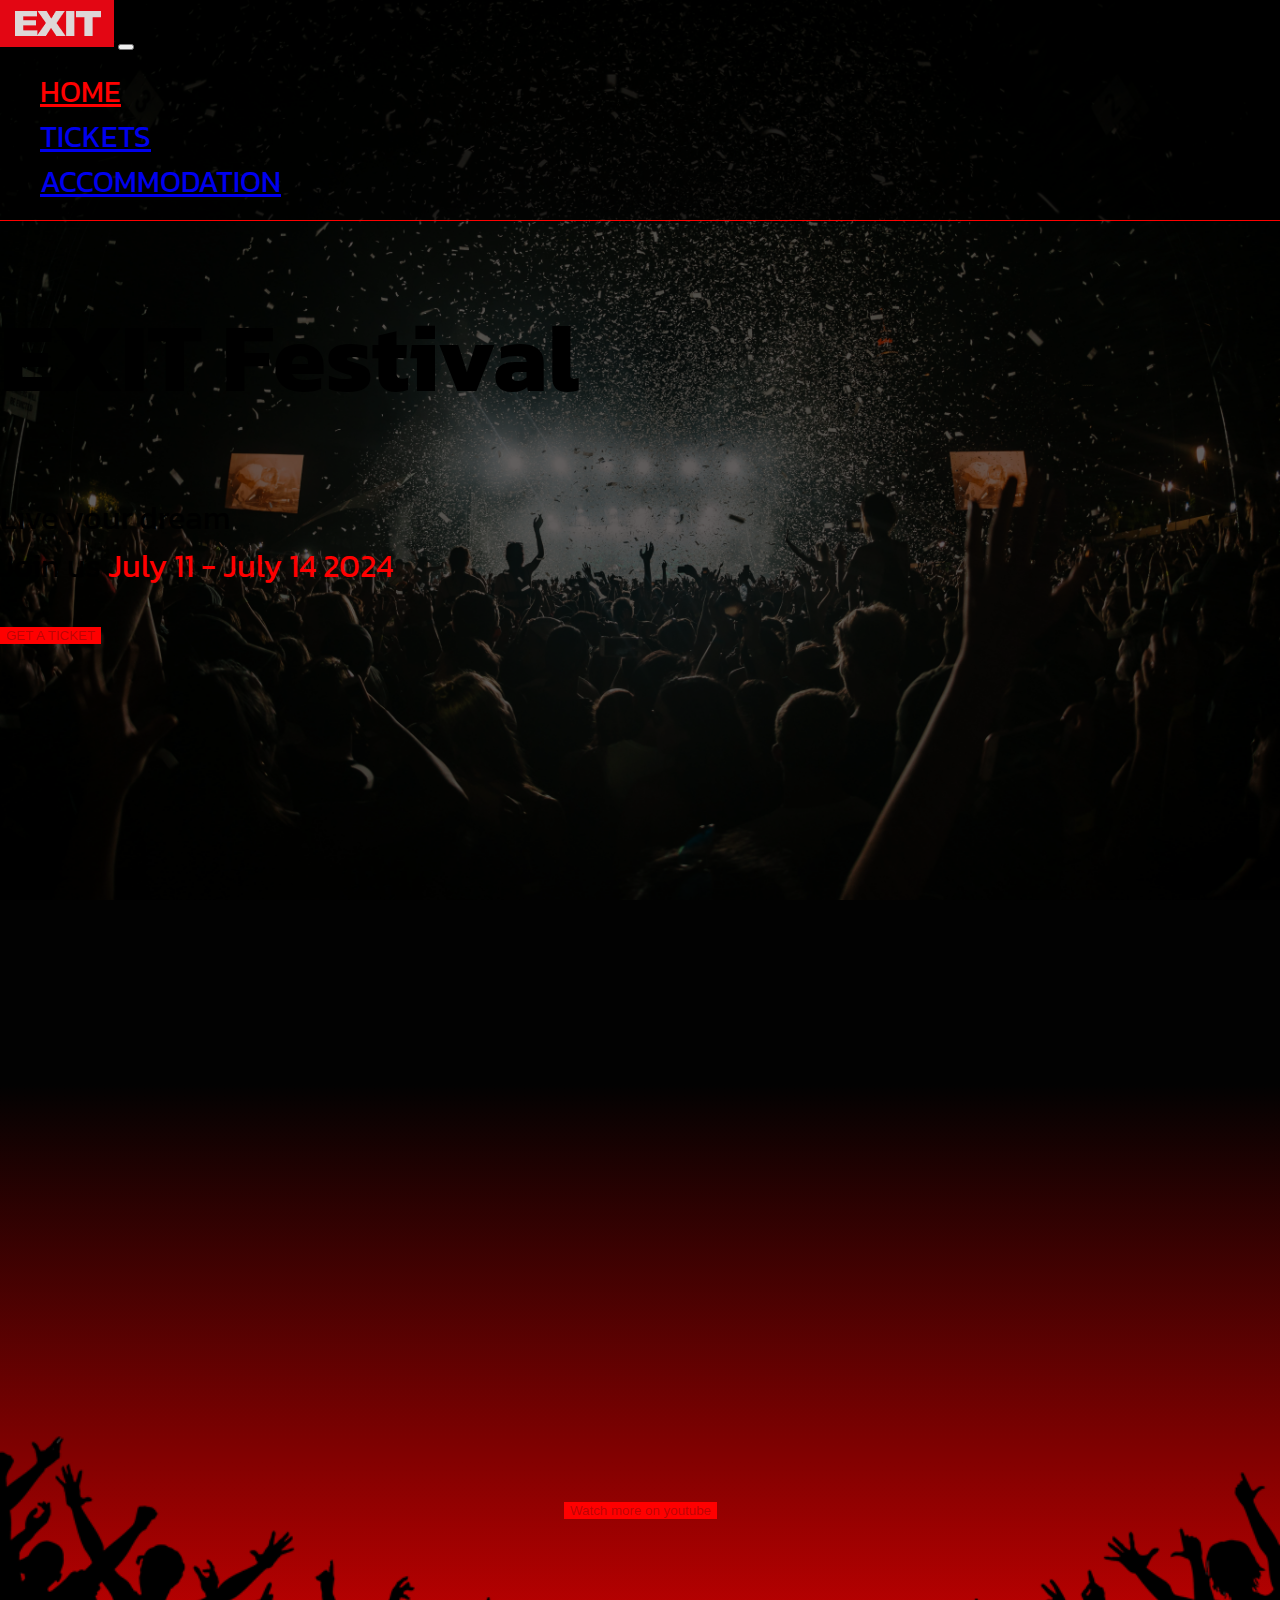
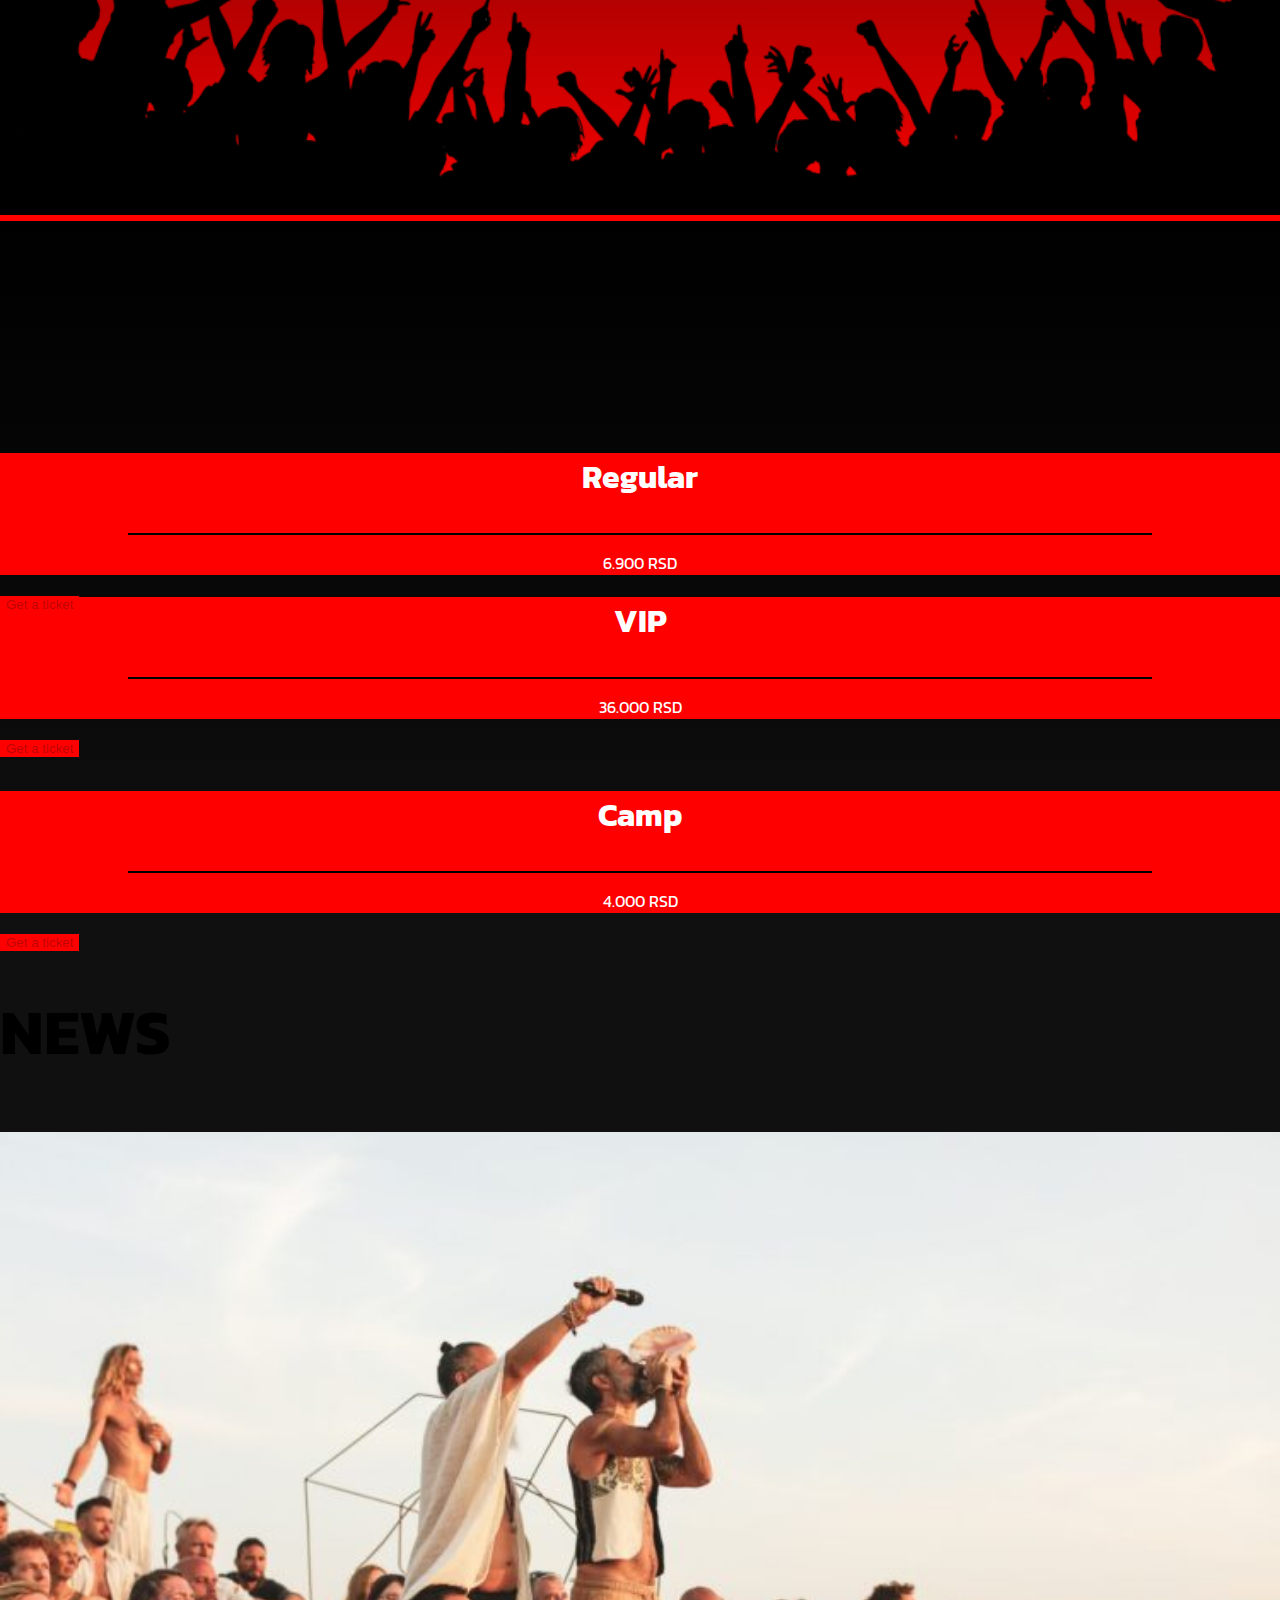
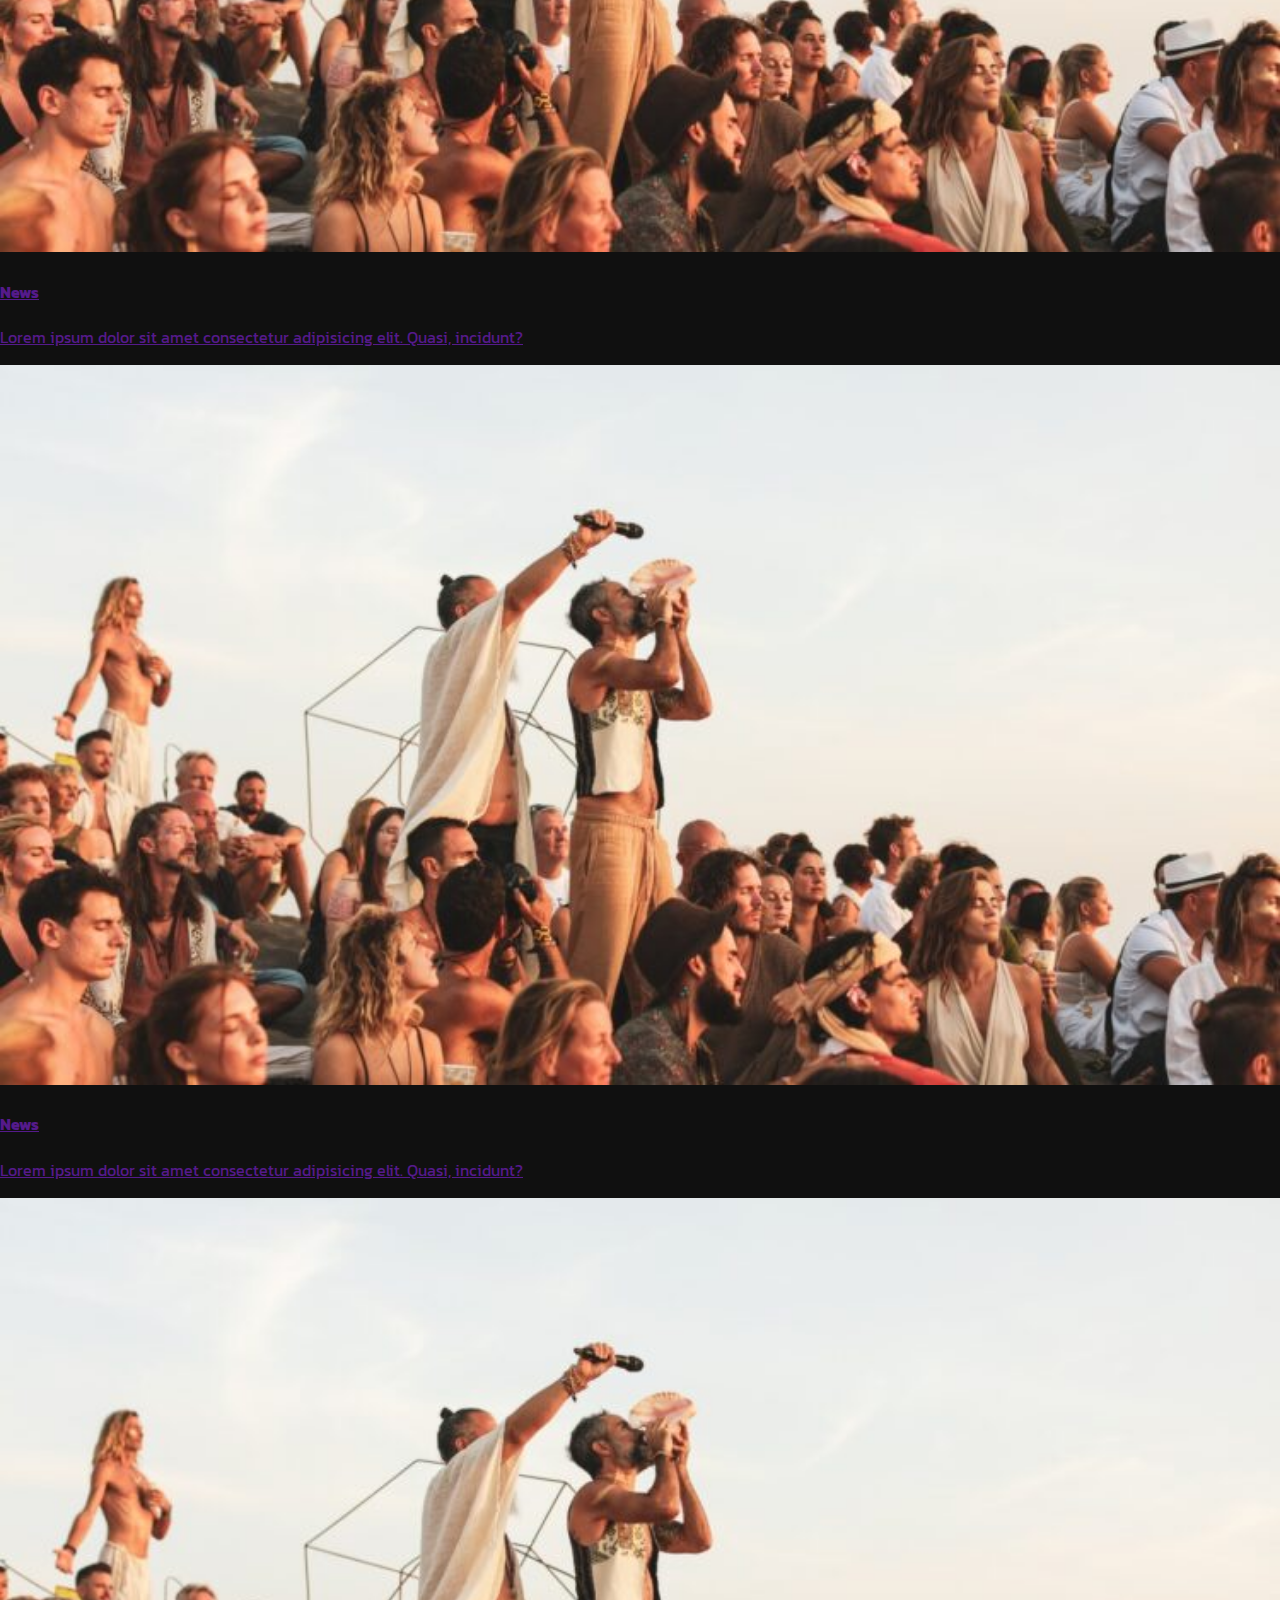
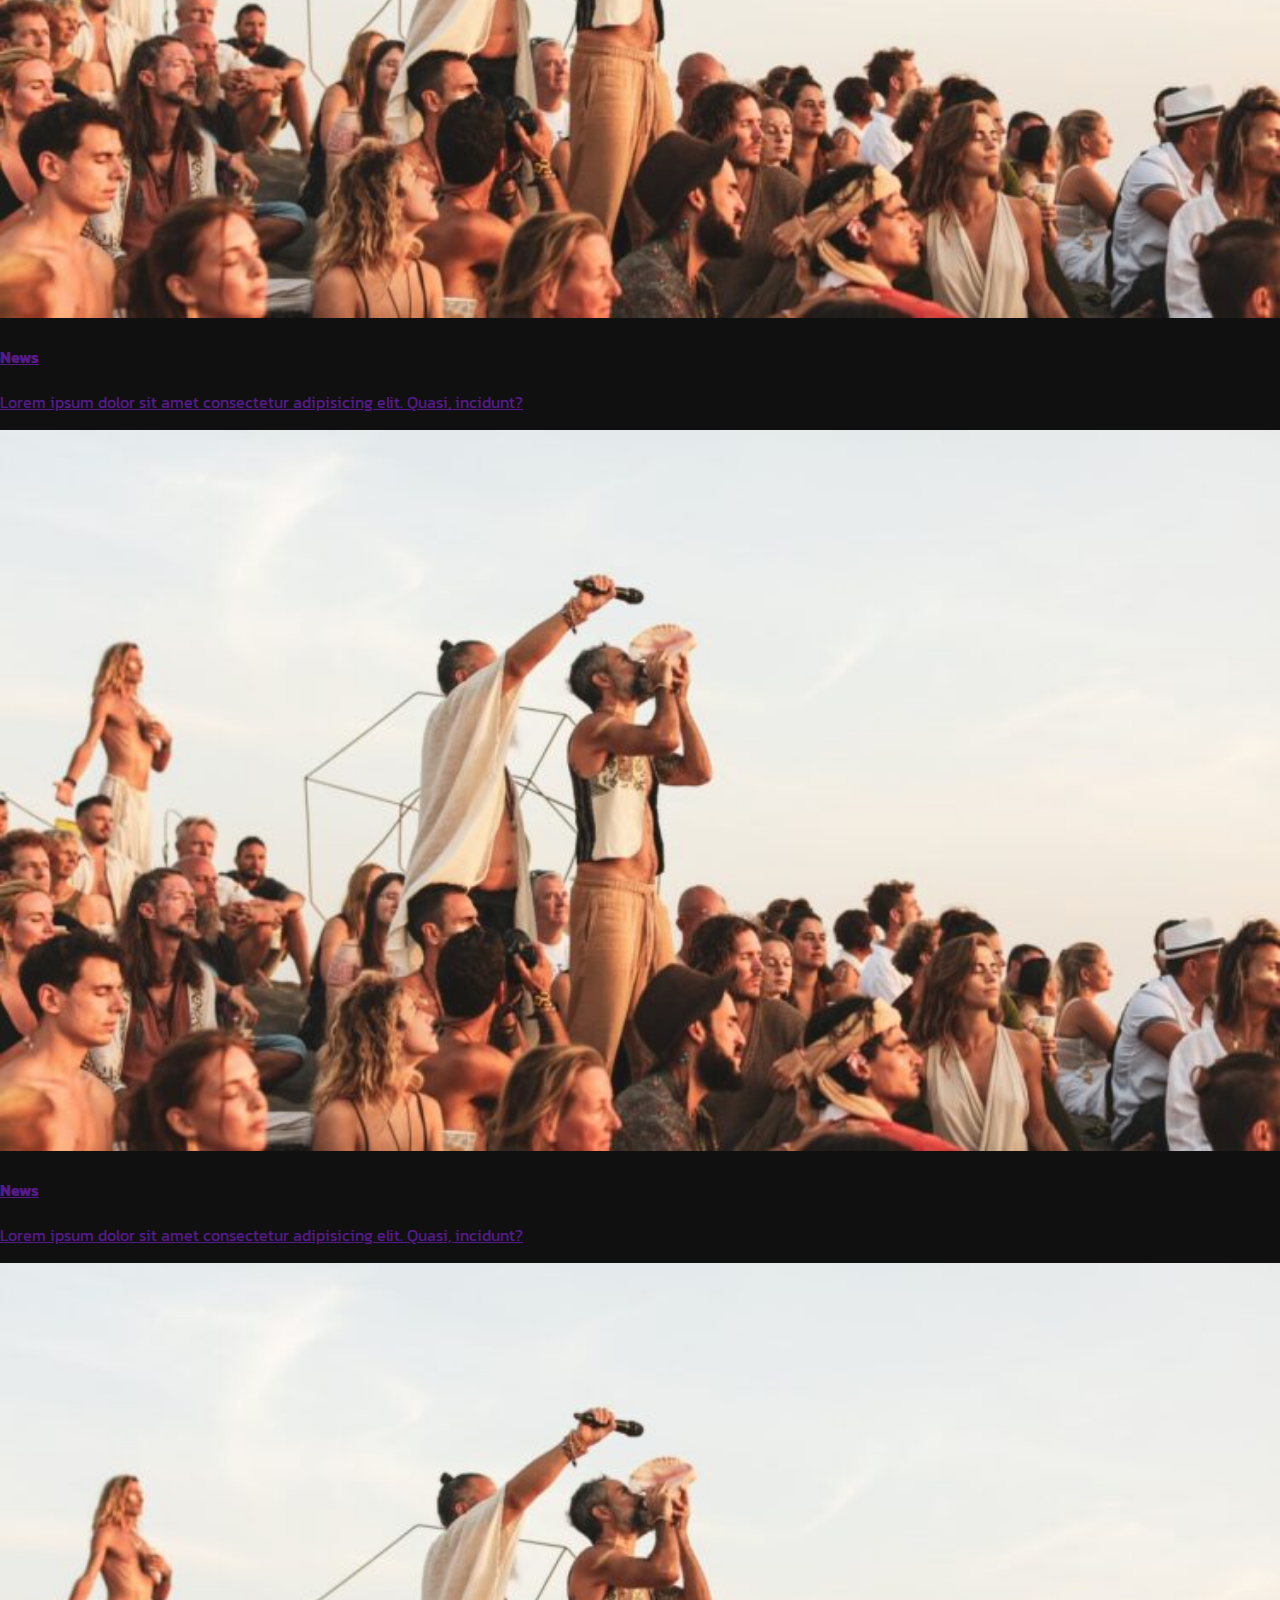
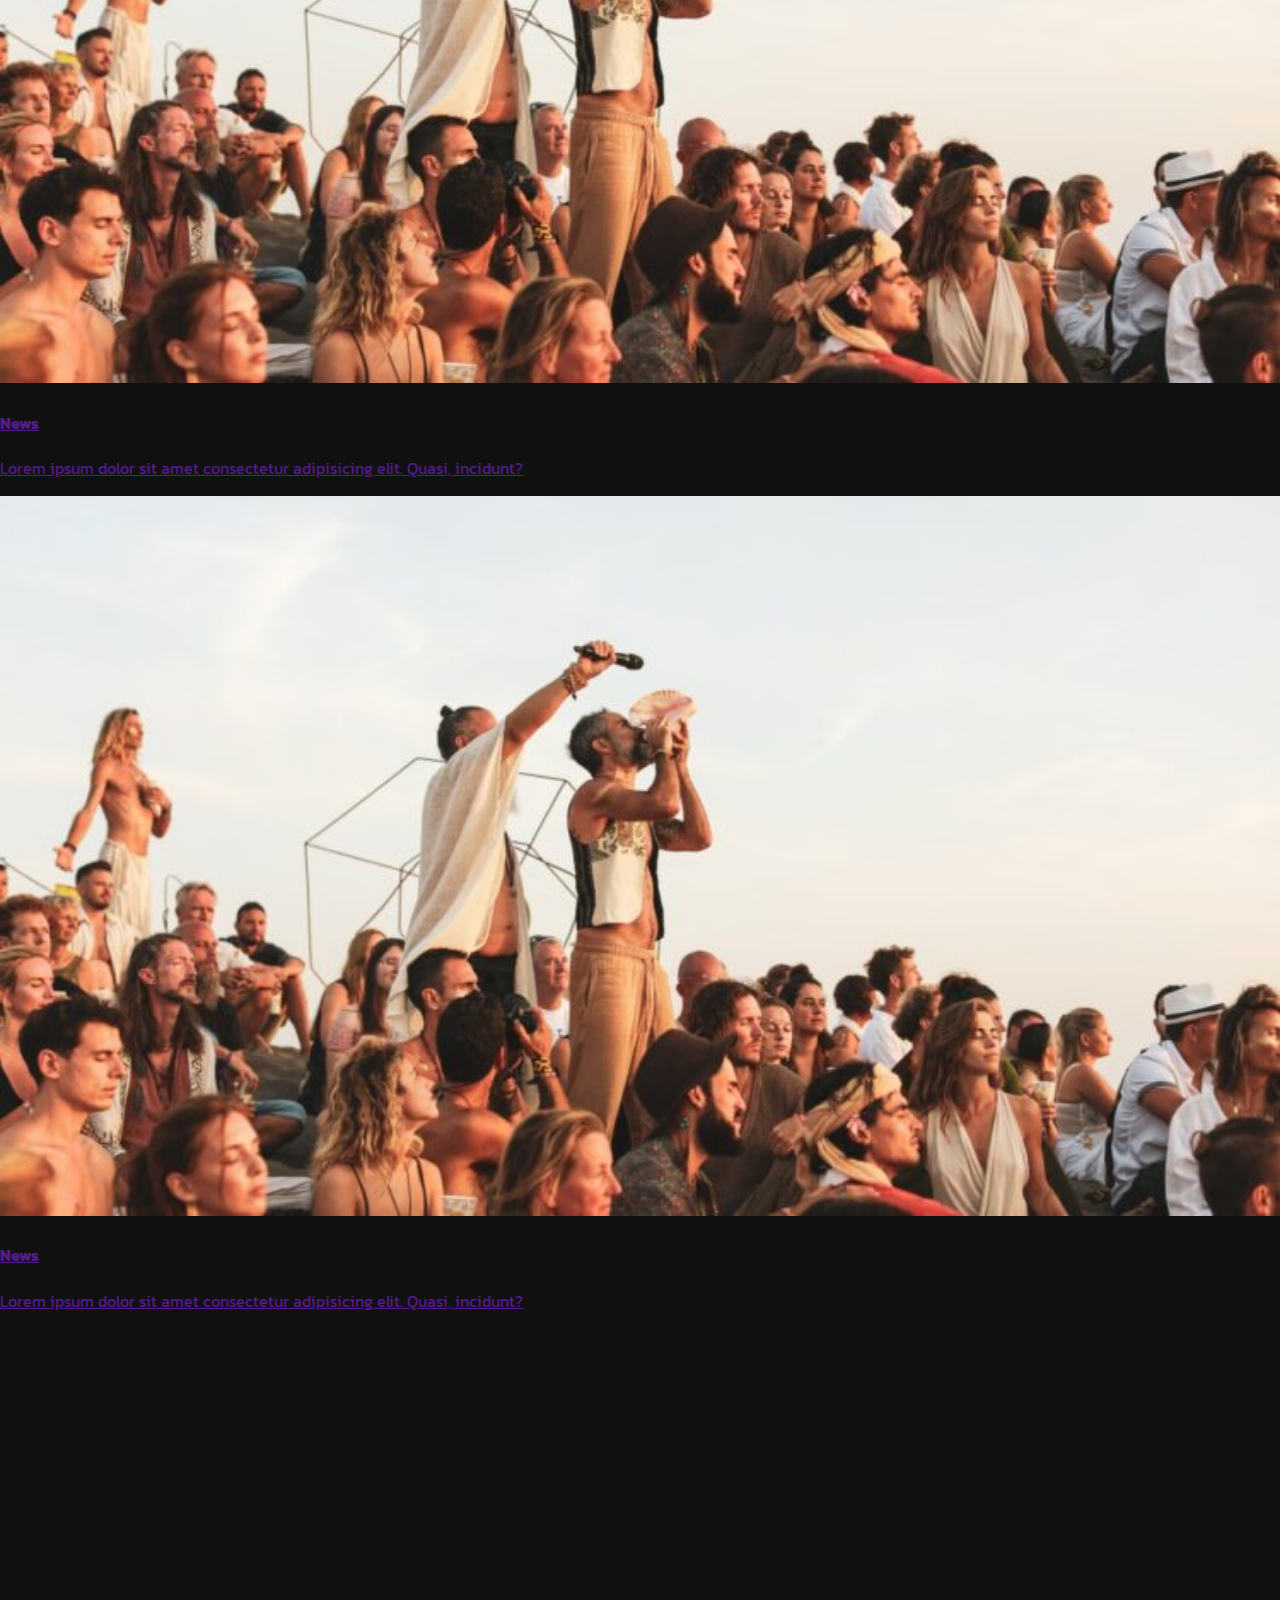
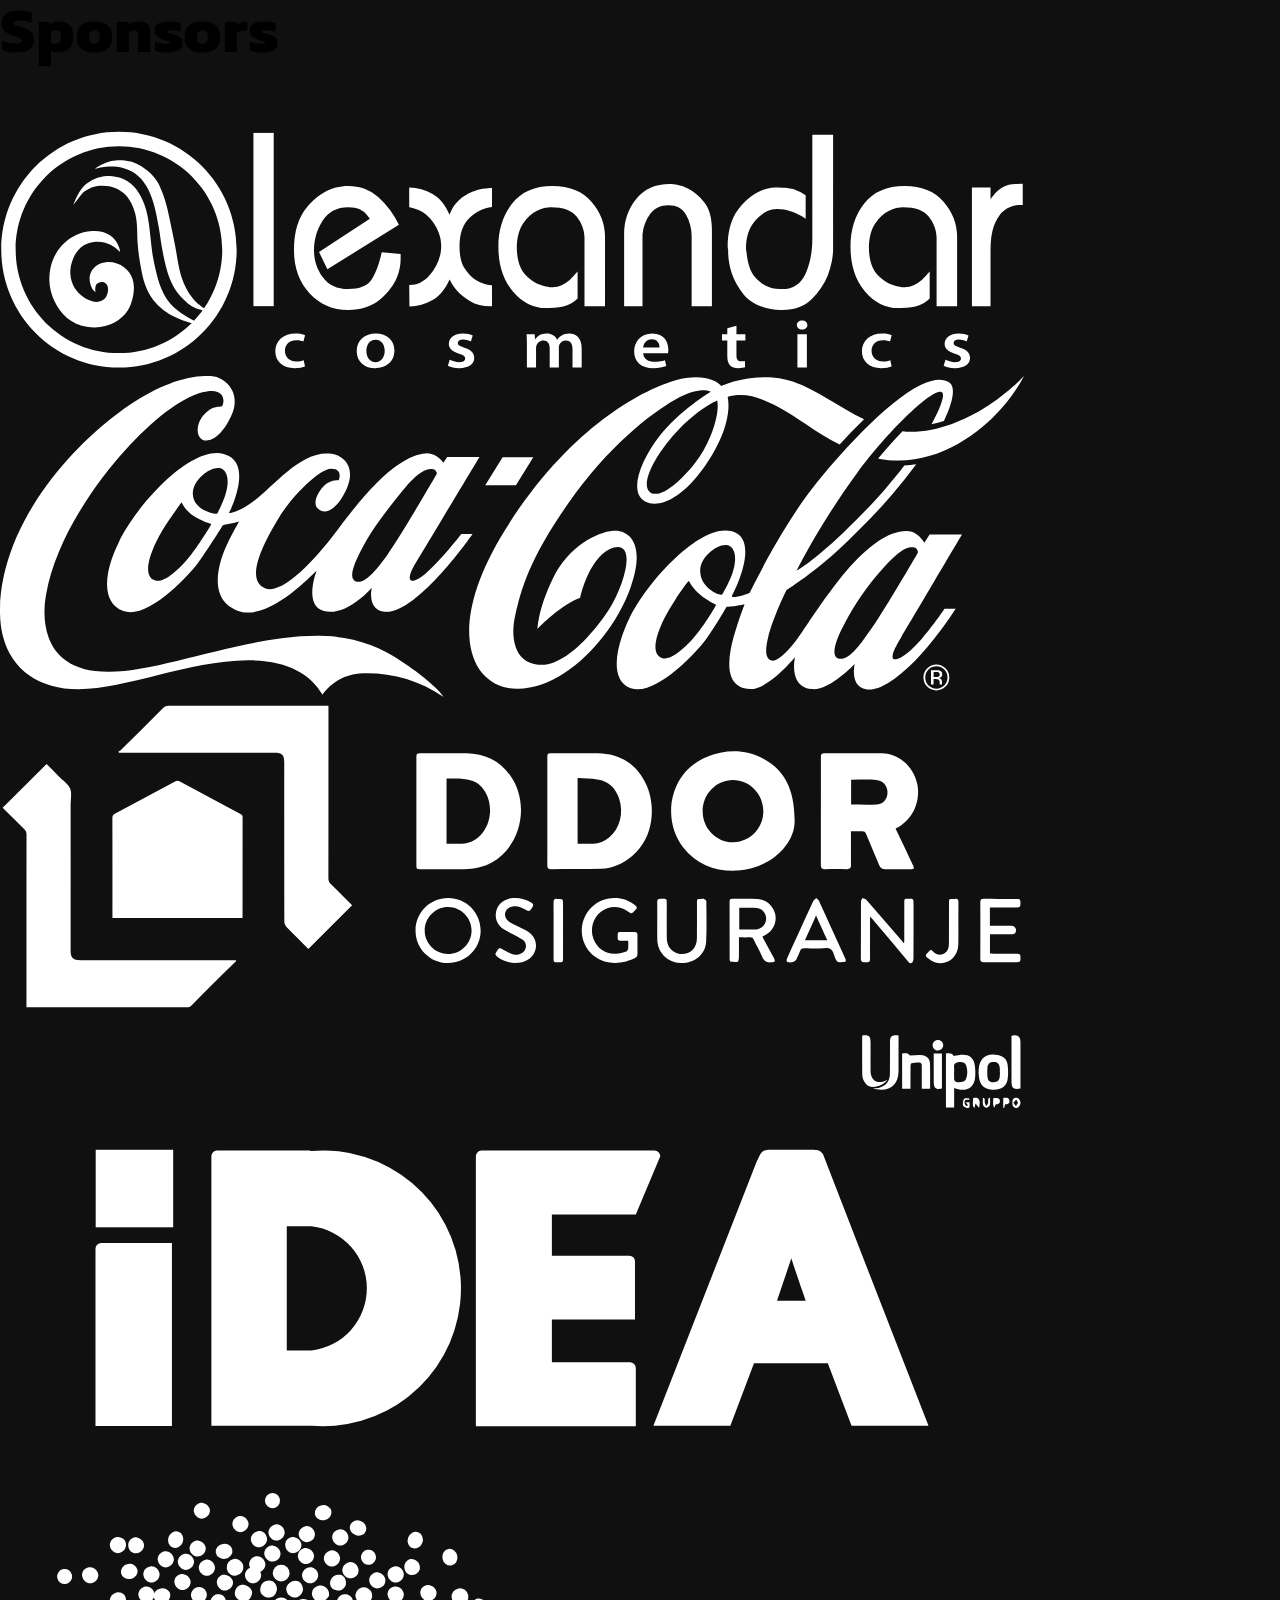
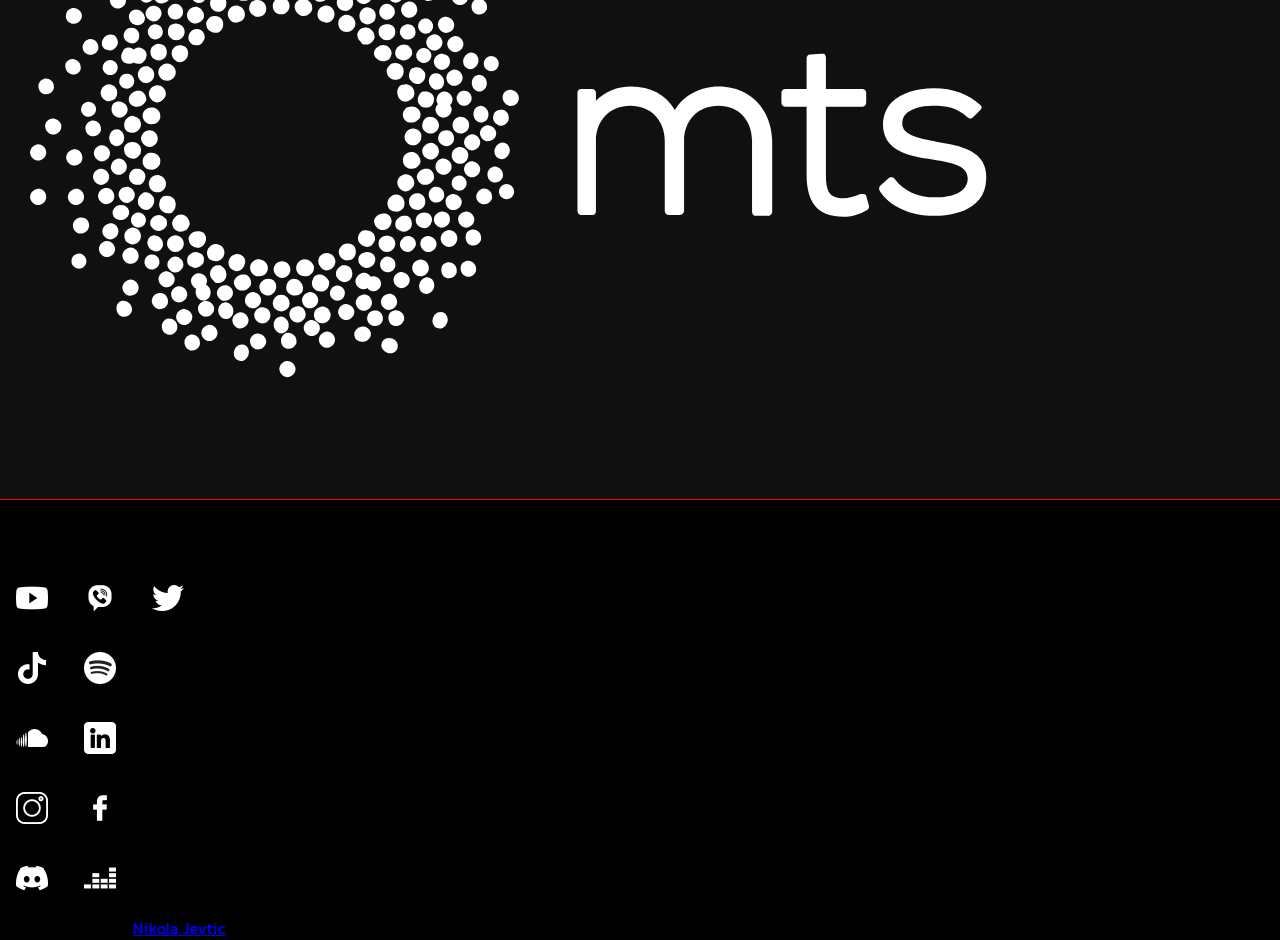
==== index.html @ d8da576d "First commit" ====
<!DOCTYPE html>
<html lang="en">
<head>
    <meta charset="UTF-8">  
    <meta name="viewport" content="width=device-width, initial-scale=1.0">
    <title>Exit Festival</title>
    <link rel="stylesheet" href="style.css">
    <link href="https://cdn.jsdelivr.net/npm/bootstrap@5.3.2/dist/css/bootstrap.min.css" rel="stylesheet" integrity="sha384-T3c6CoIi6uLrA9TneNEoa7RxnatzjcDSCmG1MXxSR1GAsXEV/Dwwykc2MPK8M2HN" crossorigin="anonymous">
    <link rel="stylesheet" href="style2.scss">
    <link rel="preconnect" href="https://fonts.googleapis.com">
    <link rel="preconnect" href="https://fonts.gstatic.com" crossorigin>
    <link href="https://fonts.googleapis.com/css2?family=Inter:wght@100;200;300;400;500;600;700;800;900&family=Kanit:wght@100;200;300;400;500;600;700;900&family=Noto+Sans:wght@400;600;700&family=Overpass:ital,wght@0,100;0,200;0,300;0,400;0,500;0,600;0,700;0,800;0,900;1,100;1,200;1,300;1,400;1,500;1,600;1,700;1,800;1,900&display=swap" rel="stylesheet">
</head>
<body>


    <section class="hero-section ">
        <div class="bg-image">
                <div class="overlay d-flex justify-content-center flex-column">

            
                <nav class="navbar fixed-top navbar-expand-lg margin-container nav-color">
                     <div class="container-fluid ms-lg-5 me-lg-5">
                        <a class="navbar-brand" href="#"><img src="images/exitlogo.png" alt="Logo"></a>
                        <button class="navbar-toggler" type="button" data-bs-toggle="collapse" data-bs-target="#navbarNav" aria-controls="navbarNav" aria-expanded="false" aria-label="Toggle navigation">
                            <span class="navbar-toggler-icon navbar-dark"></span>
                        </button>
                        <div class="collapse navbar-collapse" id="navbarNav">
                            <ul class="navbar-nav ms-auto">
                                <li class="nav-item me-lg-3">
                                    <a class="nav-link active" aria-current="page" href="#">HOME</a>
                                </li>
                                <li class="nav-item ms-lg-3 me-lg-3">
                                    <a class="nav-link text-white " href="#">TICKETS</a>
                                </li>
                                <li class="nav-item ms-lg-3">
                                    <a class="nav-link text-white" href="#">ACCOMMODATION</a>
                                </li>
                            </ul>
                        </div>
                    </div>
                </nav>

                
                <h1 class="h1 text-white text-center">EXIT Festival</h1>
                <p class="text-white text-center p">Live your dream <br> Join us <span class="text-red">July 11 - July 14 2024</span></p>
                <div class="d-flex justify-content-center">
                    <button type="button" class="btn btn-primary col-10 col-sm-10 col-md-6 col-lg-4" disabled>GET A TICKET</button>
                </div>

            </div>
        </div>

    </section>

    <section class="yt-section justify-content-center align-items-center d-flex">

        <div class="public-bg">
            <img class="crowd" src="/images/pngegg.png" alt="">
        </div>
        <div class="yt-wrapper justify-content-center align-items-center d-flex flex-column">
            <iframe width="560" height="315" src="https://www.youtube.com/embed/i0FuvHoTkwU?si=Dt1spLWrAG9P28J5" title="YouTube video player" frameborder="0" allow="accelerometer; autoplay; clipboard-write; encrypted-media; gyroscope; picture-in-picture; web-share" allowfullscreen></iframe>
            <button type="button" class="btn btn-primary mt-3 col-10 col-sm-10 col-md-6 col-lg-5" disabled>Watch more on youtube</button>
        </div>

    </section>


    <section class="ticket-section ">
       
        <div class="card-wrapper d-flex ms-lg-5 me-lg-5">
    
            <div class="card-btn container-fluid">
                <div class="cardd pb-3 pt-3 col-lg-12">
                    <h3 class="h3">Regular</h3>
                    <hr class="horizontal">
                    <p>6.900 RSD</p>
                </div>
                <button type="button" class="btn btn-primary mt-3 col-10 col-sm-10 col-md-12 col-lg-12" disabled>Get a ticket</button>
        
            </div>

            <div class="card-btn card-up container-fluid">
                <div class="cardd pb-3 pt-3 col-lg-12">
                    <h3 class="h3">VIP</h3>
                    <hr class="horizontal">
                    <p>36.000 RSD</p>
                </div>
                <button type="button" class="btn btn-primary mt-3 col-10 col-sm-10 col-md-12 col-lg-12" disabled>Get a ticket</button>
        
            </div>

            <div class="card-btn container-fluid">
                <div class="cardd pb-3 pt-3 col-lg-12">
                    <h3 class="h3">Camp</h3>
                    <hr class="horizontal">
                    <p>4.000 RSD</p>
                </div>
                <button type="button" class="btn btn-primary mt-3 col-10 col-sm-10 col-md-12 col-lg-12" disabled>Get a ticket</button>
        
            </div>
        </div>

    </section>

    <section class="news-section container-fluid">
        <h2 class="h2 text-white text-center">NEWS</h2>
        <div class="container text-start">
            <div class="row">
              <div class="col">
                <a href="">
                <img class="news-img" src="/images/Ada-Divine-Awakening-2023-2-1-750x422.jpg" alt="">
                <h4>News</h4>
                <p>Lorem ipsum dolor sit amet consectetur adipisicing elit. Quasi, incidunt?</p>
                </a>
            </div>
              <div class="col">
                <a href="">
                <img class="news-img" src="/images/Ada-Divine-Awakening-2023-2-1-750x422.jpg" alt="">
                <h4>News</h4>
                <p>Lorem ipsum dolor sit amet consectetur adipisicing elit. Quasi, incidunt?</p>
                
                </a>
            </div>
              <div class="col">
                <a href="">
                <img class="news-img" src="/images/Ada-Divine-Awakening-2023-2-1-750x422.jpg" alt="">
                <h4>News</h4>
                <p>Lorem ipsum dolor sit amet consectetur adipisicing elit. Quasi, incidunt?</p>
                
                </a>
            </div>
            </div>
          </div>

          <div class="container text-start">
            <div class="row">
              <div class="col">
                <a href="">
                <img class="news-img" src="/images/Ada-Divine-Awakening-2023-2-1-750x422.jpg" alt="">
                <h4>News</h4>
                <p>Lorem ipsum dolor sit amet consectetur adipisicing elit. Quasi, incidunt?</p>
                
                </a>
            </div>
              <div class="col">
                <a href="">
                <img class="news-img" src="/images/Ada-Divine-Awakening-2023-2-1-750x422.jpg" alt="">
                <h4>News</h4>
                <p>Lorem ipsum dolor sit amet consectetur adipisicing elit. Quasi, incidunt?</p>
                
                </a>
            </div>
              <div class="col ">
                <a href="">
                <img class="news-img" src="/images/Ada-Divine-Awakening-2023-2-1-750x422.jpg" alt="">
                <h4>News</h4>
                <p>Lorem ipsum dolor sit amet consectetur adipisicing elit. Quasi, incidunt?</p>
                
                </a>
            </div>
            </div>
          </div>






    </section>

    <section class="sponsor-section">
        <h2 class="h2 text-white text-center mb-5">Sponsors</h2>
        <div class="container text-center pt-5">
            <div class="row">
              <div class="col">
                <img class="sponsor-img" src="/images/Alexandar-cosmetics-Logo.svg" alt="">
              </div>
              <div class="col">
                <img class="sponsor-img" src="/images/Coca-Cola-logo.svg" alt="">
              </div>
            </div>
            <div class="row">
              <div class="col">
                <img class="sponsor-img" src="/images/DDOR-Logo-landscape-2-black.svg" alt="">
              </div>
              <div class="col">
                <img class="sponsor-img" src="/images/idea-logo-2020-new-padding-01.svg" alt="">
              </div>
              <div class="col">
                <img class="sponsor-img" src="/images/mts.svg" alt="">
              </div>
            </div>
          </div>



    </section>

    <footer class="footer text-center text-lg-start">
      
        <div class="container text-center pt-5">
          <h4 class="text-white">Socials:</h4>
            <div class="row">
              <div class="col">
                <a href=""><img class="social" src="images/Icons/youtube.png" alt=""></a>
                <a href=""><img class="social" src="images/Icons/viber.png" alt=""></a>
                <a href=""><img class="social" src="images/Icons/twitter.png" alt=""></a>
              </div>
              <div class="col">
                <a href=""><img class="social" src="images/Icons/tik-tok.png" alt=""></a>
                <a href=""><img class="social" src="images/Icons/spotify.png" alt=""></a>
              </div>
              <div class="col">
                <a href=""><img class="social" src="images/Icons/soundcloud-logotype.png" alt=""></a>
                <a href=""><img class="social" src="images/Icons/linkedin.png" alt=""></a>
              </div>
              <div class="col">
                <a href=""><img class="social" src="images/Icons/instagram.png" alt=""></a>
                <a href=""><img class="social" src="images/Icons/facebook.png" alt=""></a>
              </div>
              <div class="col">
                <a href=""><img class="social" src="images/Icons/discord.png" alt=""></a>
                <a href=""><img class="social" src="images/Icons/deezer.png" alt=""></a>
              </div>
            </div>
          </div>
      <div class="text-center p-3" style="background-color: rgba(0, 0, 0, 0.05);">
        © 2023 Copyright:
        <a class="text-body" href="google.com">Nikola Jevtic</a>
      </div>
      <!-- Copyright -->
    </footer>

<script src="https://cdn.jsdelivr.net/npm/bootstrap@5.3.2/dist/js/bootstrap.bundle.min.js" integrity="sha384-C6RzsynM9kWDrMNeT87bh95OGNyZPhcTNXj1NW7RuBCsyN/o0jlpcV8Qyq46cDfL" crossorigin="anonymous"></script>
</body>
</html>
---- style.css ----
body, html{

    margin: 0;
    padding: 0;
    background-color: #101010 !important;
    font-family: 'Kanit', sans-serif !important;
}


/*Hero*/

.hero-section{
    position: relative;
    height: 100vh;
    overflow: hidden;
}

.bg-image{
    height: 100vh;
    position: relative;
    background-image: url('images/danny-howe-bn-D2bCvpik-unsplash.jpg');
    background-repeat: no-repeat;
    background-size: cover;
    background-position: center;
    
}

.overlay{
    width: 100%;
    height: 100%;
    position: absolute;
    top: 0;
    left: 0;
    background-color: rgba(0, 0, 0, 0.6);
}

.nav-color{
    background-color: rgba(0, 0, 0, 0.6);
}

.navbar{
    border-bottom: 1px solid red;
}

.nav-link{
    font-size: 30px !important;
}

.nav-link:hover{
    color: red !important;
    transition: 0.3s;
}

.active{
    color: red !important;
}

.text-red{
    color: red;
}

.h1{
    font-size: 6rem !important;
}

.h2{
    font-size: 4rem !important;
}

.h3{
    font-size: 2rem;
 
}

.p{
    font-size: 2rem !important;
}

.btn-primary{
    background-color: red !important;
}

.btn{
    border: none !important;
}

/*SS*/

.yt-section{
    position: relative;
    height: auto;
    background-image: linear-gradient(180deg, #020202 20%, red);
    padding: 300px 0;
}

.public-bg{
    z-index: 2;
    height: auto;
    position: absolute;
    bottom: 0;
    width: 100%;
}

.crowd{
    width: 100%;
}

.yt-wrapper{
    position: relative;
    display: block;
}

/*TS*/

.ticket-section{
    background-image: linear-gradient(180deg, black, #101010);
    height: 500px;
    padding: 200px 0 10px 0;
}

.cardd{
    background-color: red;
    color: white;
    text-align: center;
}

.horizontal{
    border: 1px solid black;
    margin: 10px 10%;
}

.card-up{
    margin-top: -50px;
}

/*FS*/

.news-section{
    height: auto;
    padding-bottom: 100px;
}

.news-img{
    width: 100%;
}


/*FifthS*/

.sponsor-img{
    width: 80%;
}

.sponsor-section{
    padding: 100px 0;
}

.footer{
    background-color: black;
    border-top: 1px solid red;
}

.social{
    width: 32px;
    margin: 16px;
}
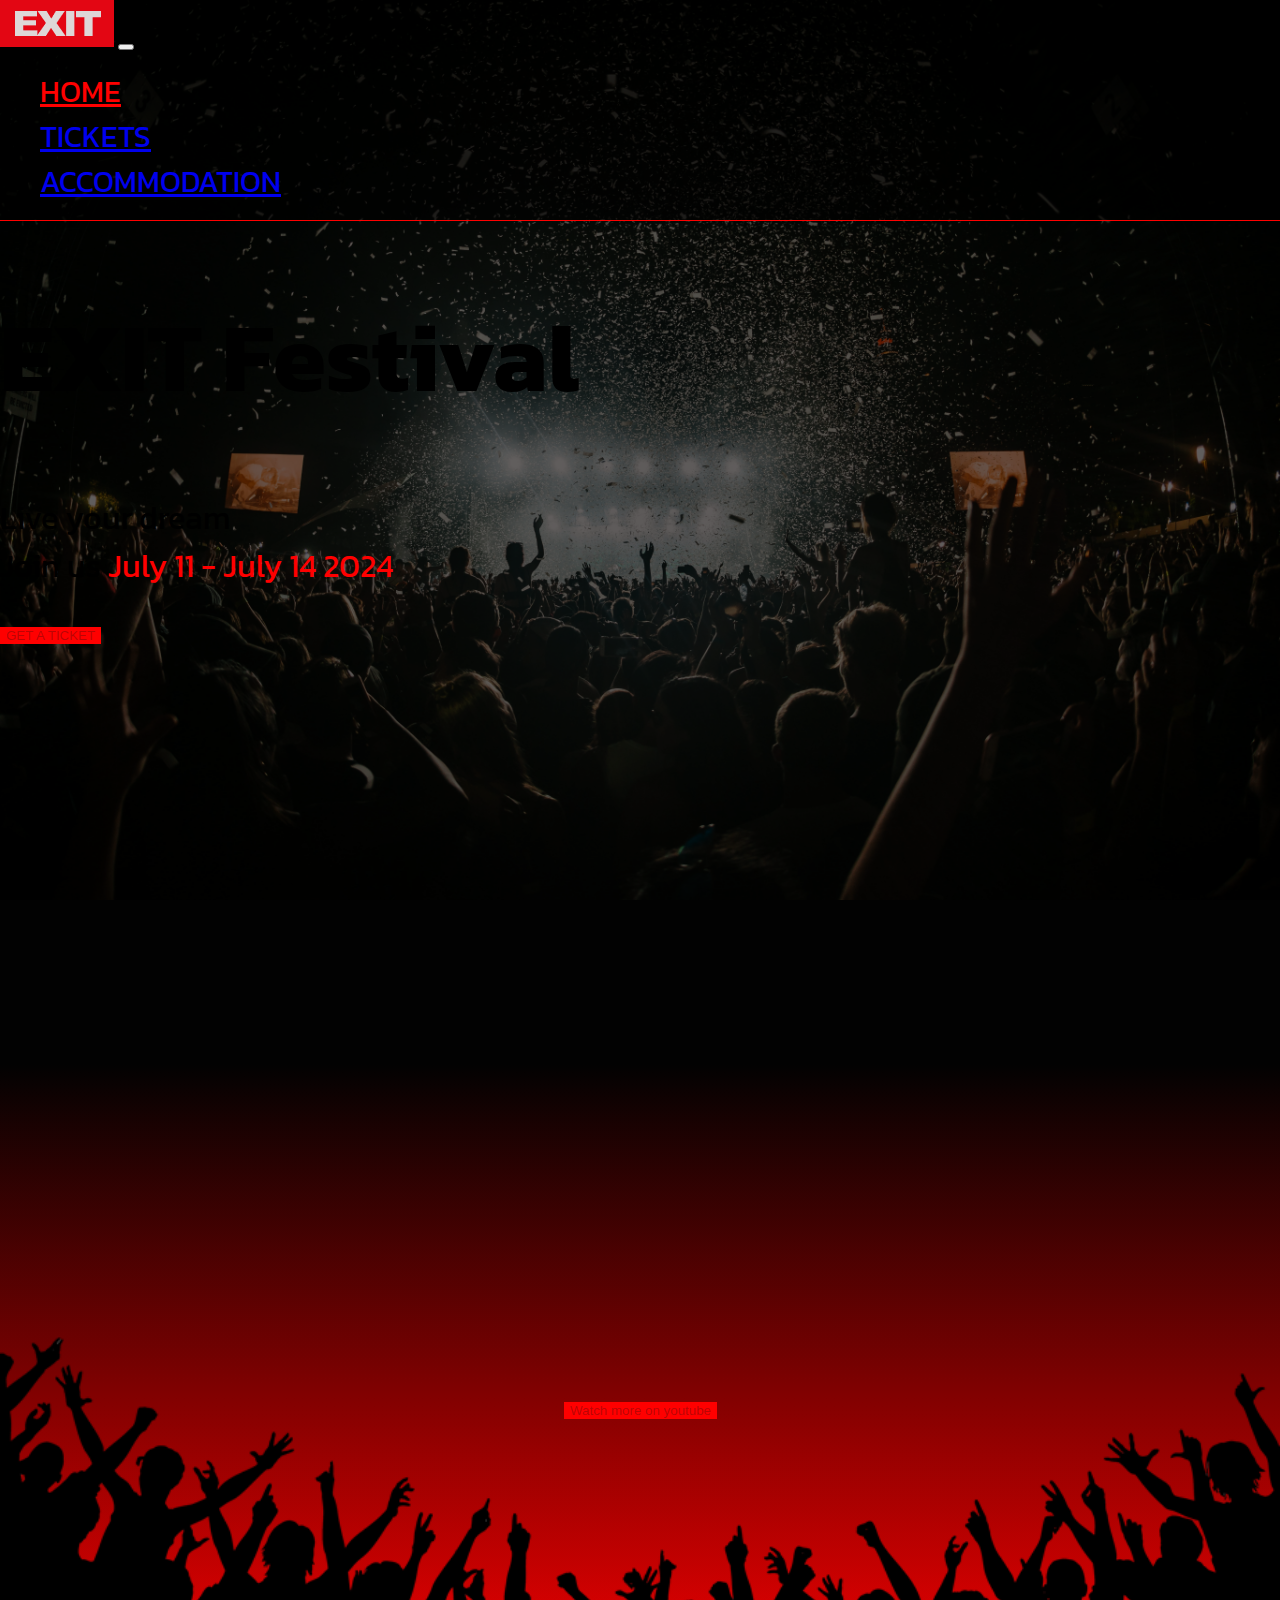
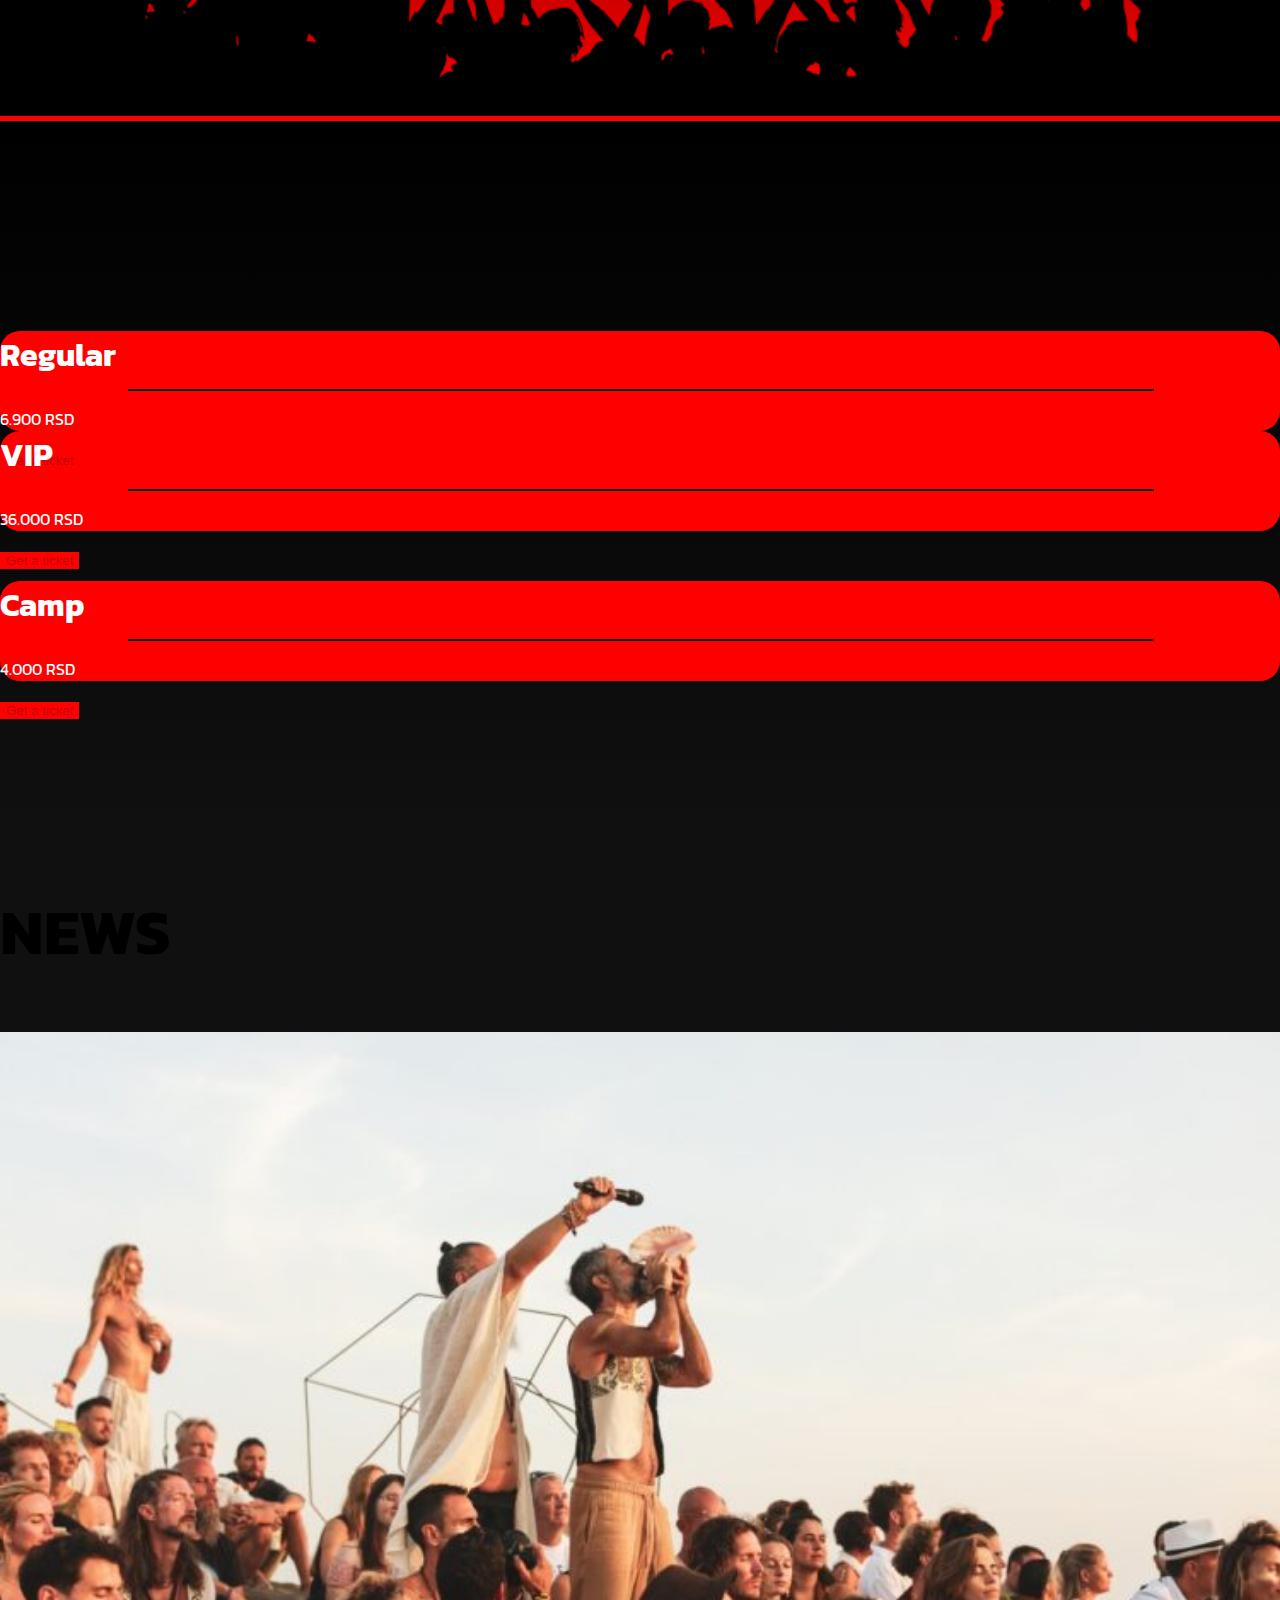
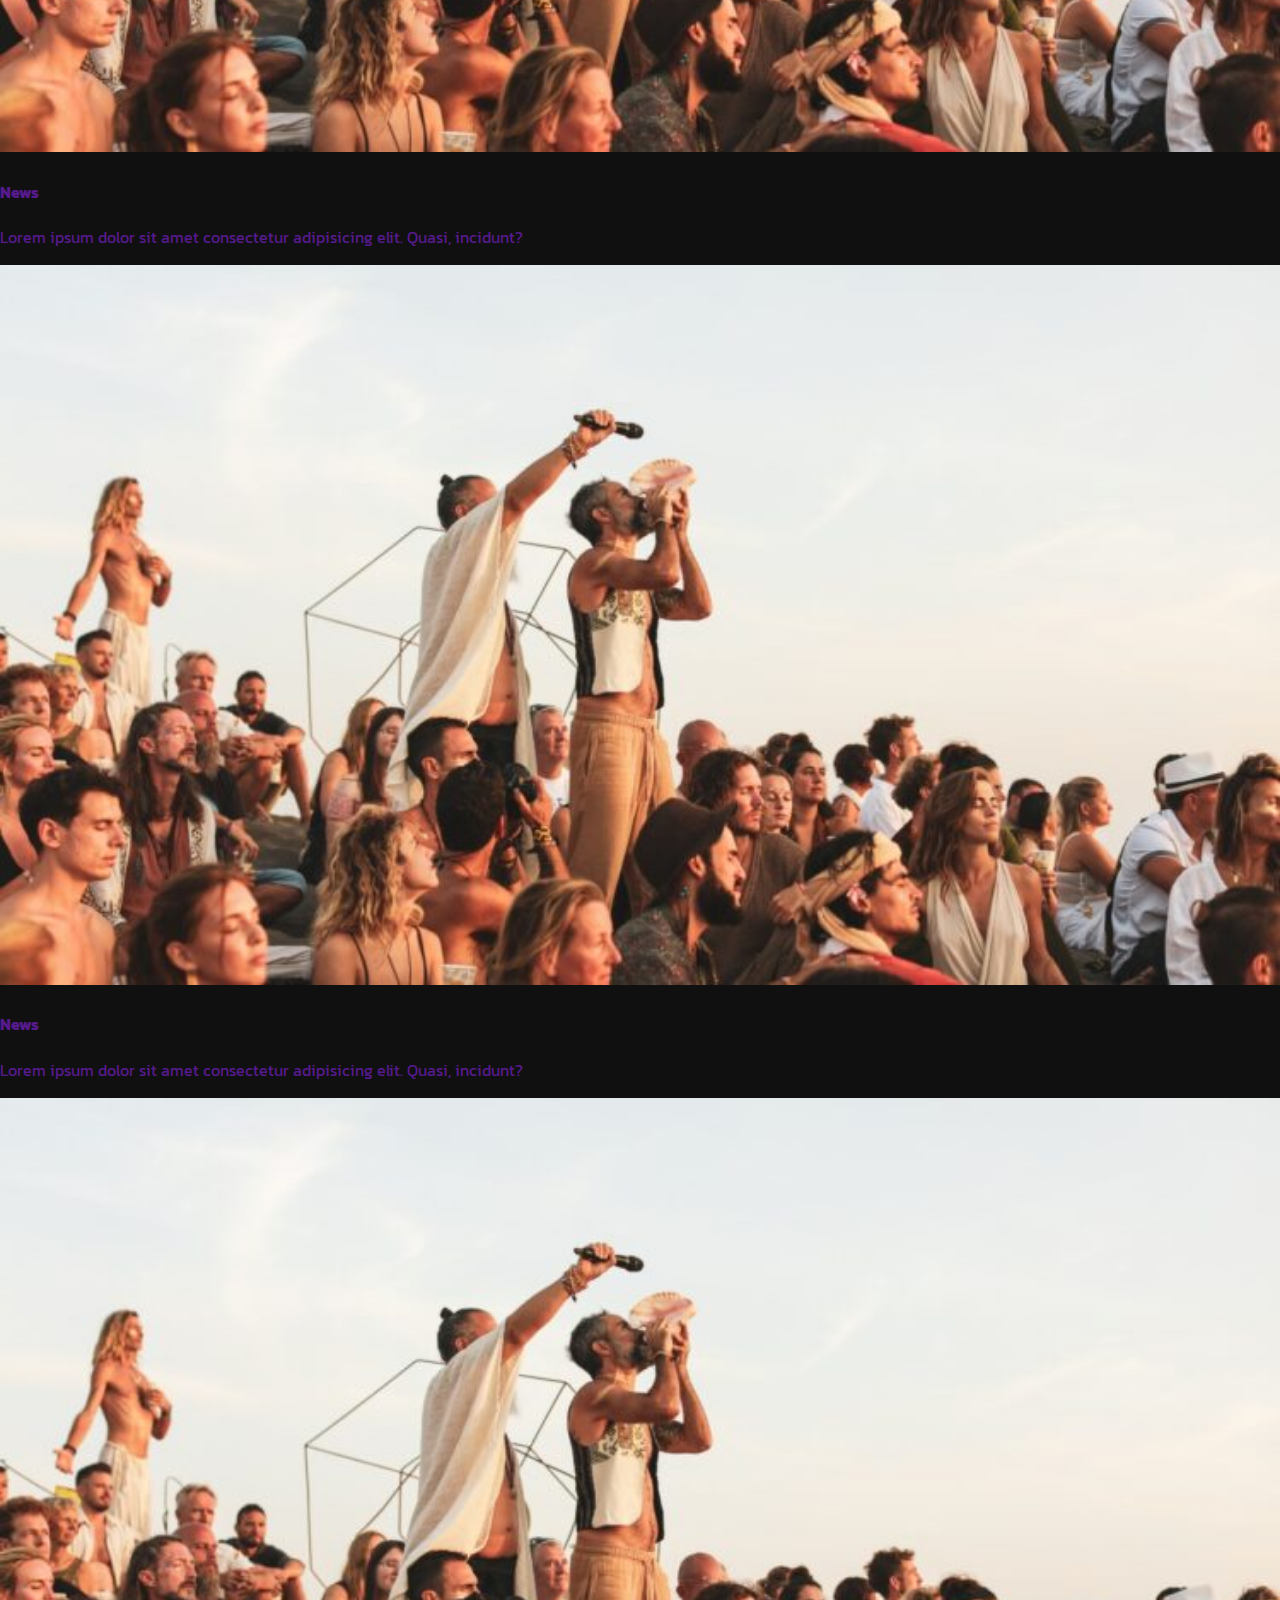
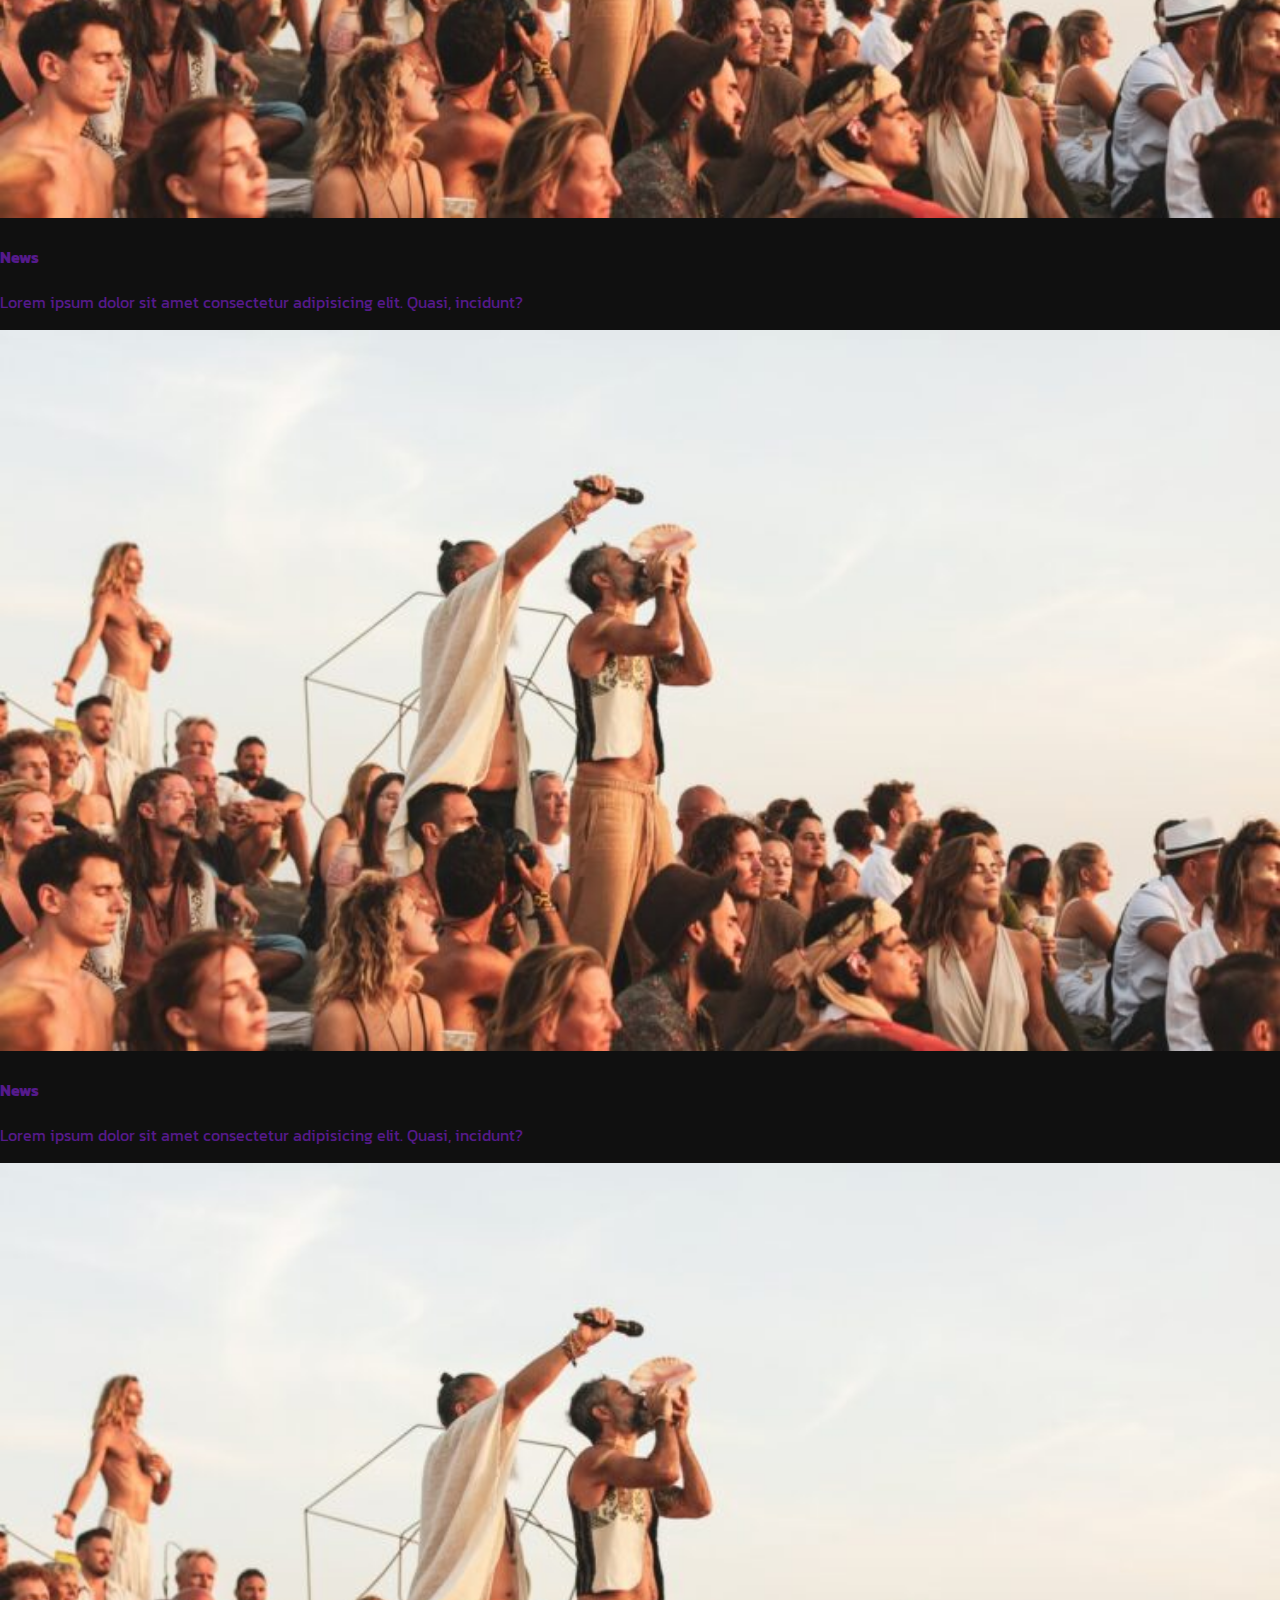
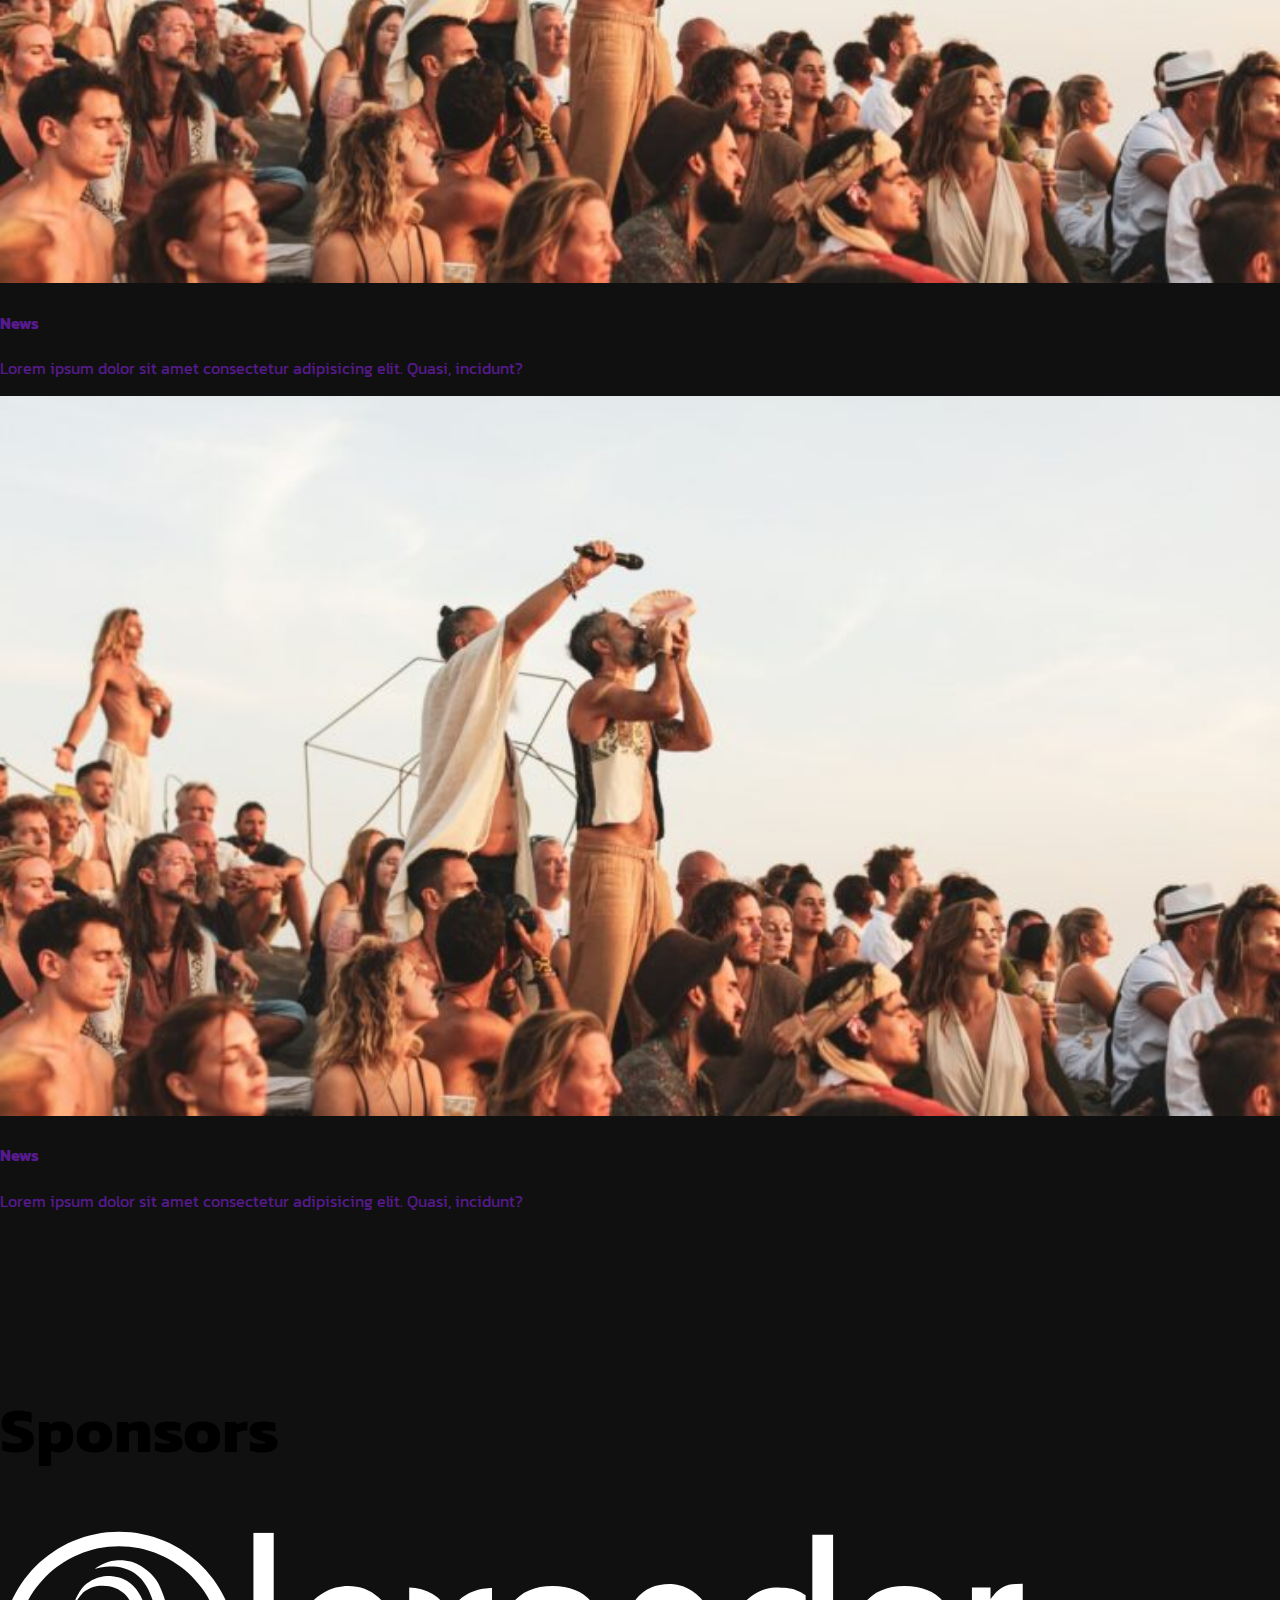
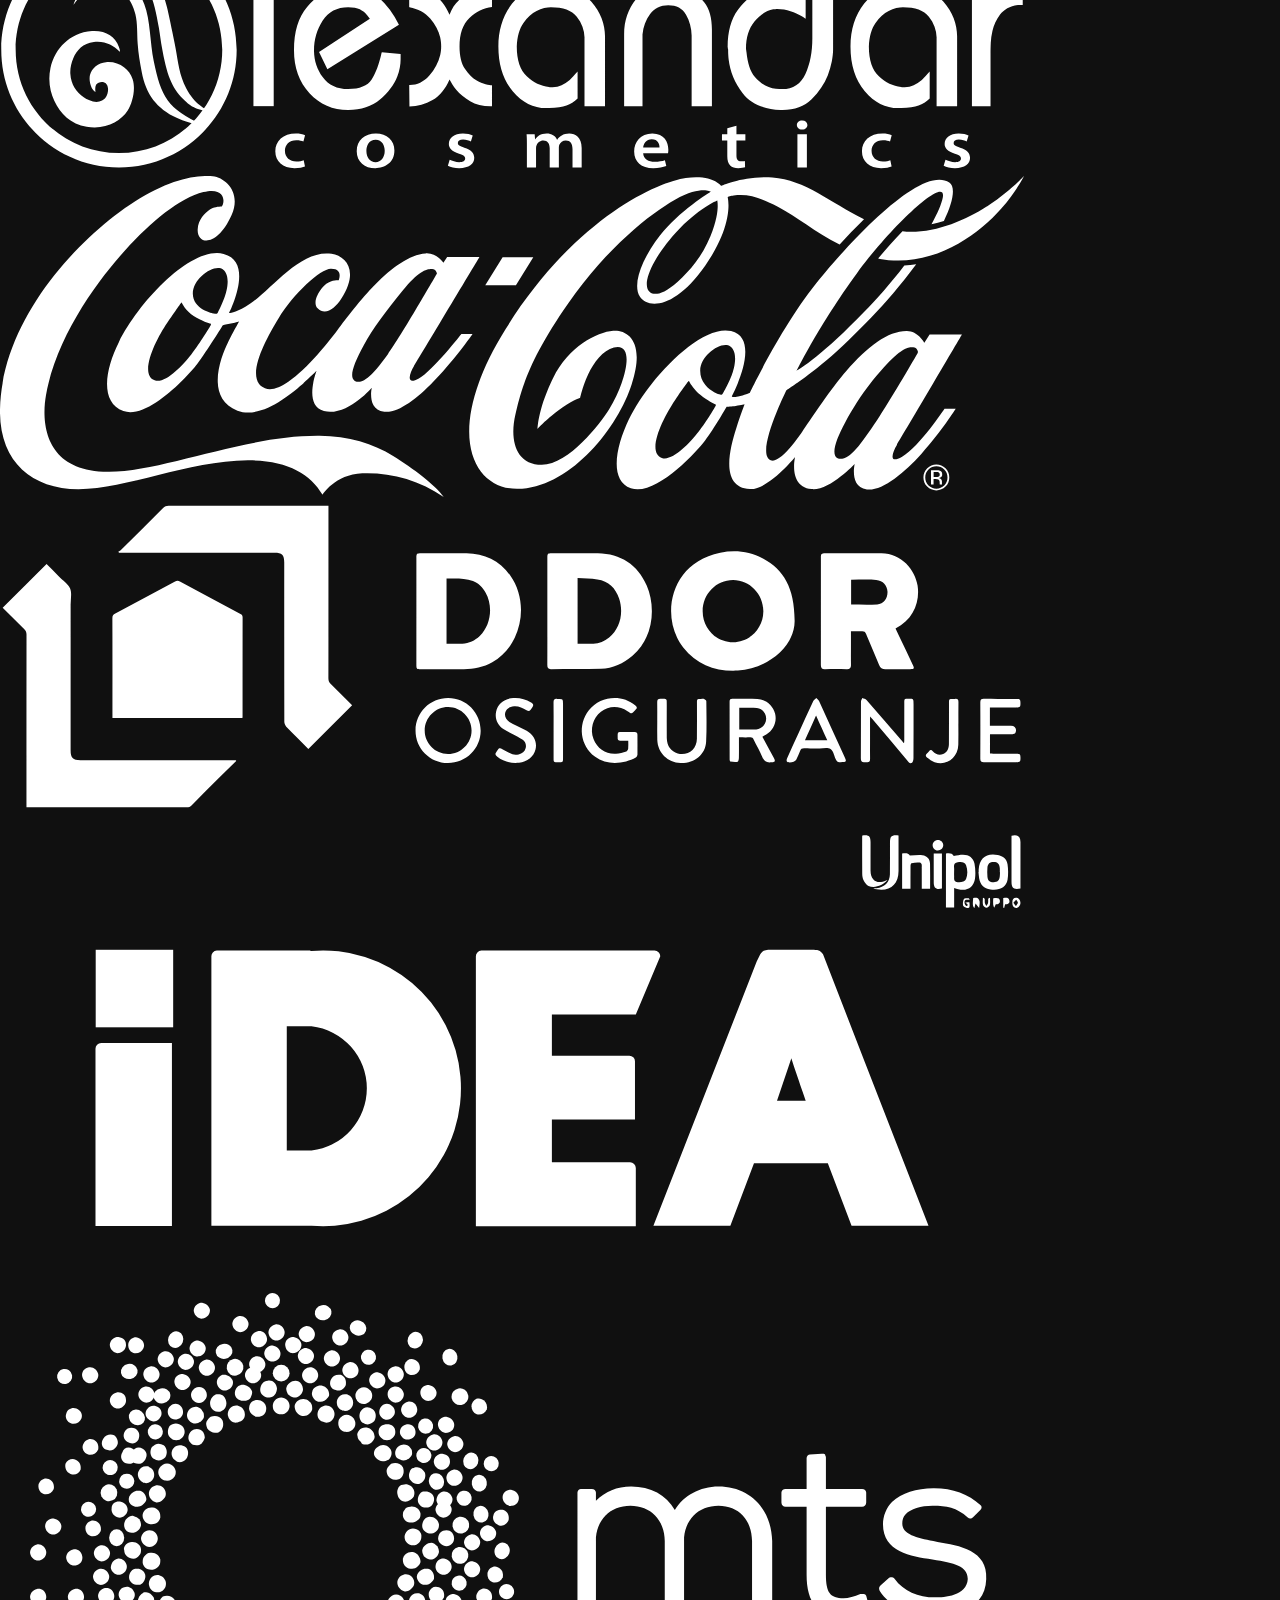
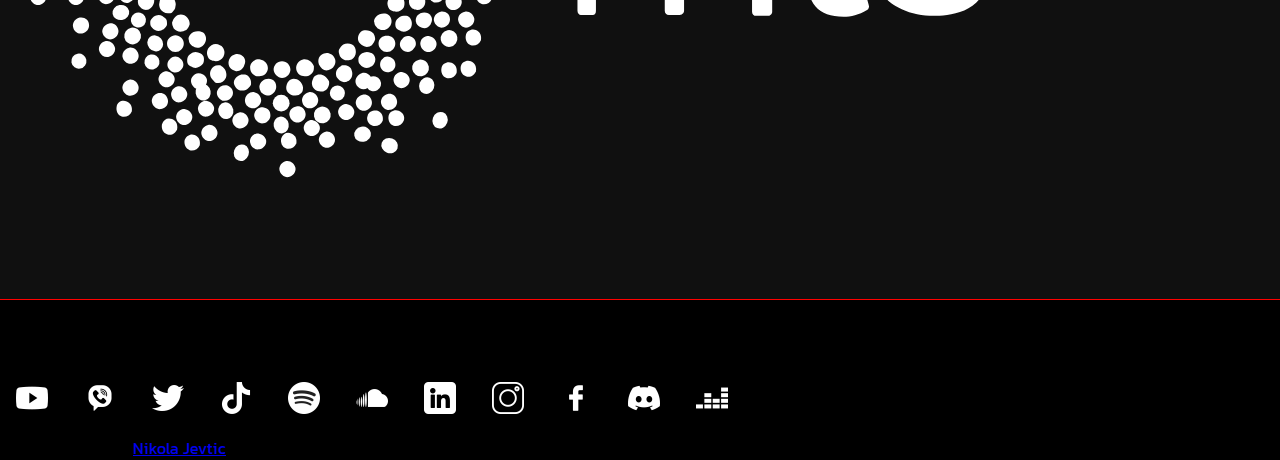
==== commit 881d605d: "First page done" ====
--- a/index.html
+++ b/index.html
@@ -58,46 +58,41 @@
         <div class="public-bg">
             <img class="crowd" src="/images/pngegg.png" alt="">
         </div>
-        <div class="yt-wrapper justify-content-center align-items-center d-flex flex-column">
-            <iframe width="560" height="315" src="https://www.youtube.com/embed/i0FuvHoTkwU?si=Dt1spLWrAG9P28J5" title="YouTube video player" frameborder="0" allow="accelerometer; autoplay; clipboard-write; encrypted-media; gyroscope; picture-in-picture; web-share" allowfullscreen></iframe>
-            <button type="button" class="btn btn-primary mt-3 col-10 col-sm-10 col-md-6 col-lg-5" disabled>Watch more on youtube</button>
-        </div>
-
-    </section>
-
-
-    <section class="ticket-section ">
-       
-        <div class="card-wrapper d-flex ms-lg-5 me-lg-5">
-    
-            <div class="card-btn container-fluid">
-                <div class="cardd pb-3 pt-3 col-lg-12">
+        <div class="yt-wrapper container-fluid justify-content-center align-items-center d-flex flex-column">
+          <iframe class="iframe-h col-lg-4 col-md-8 col-sm-10 col-10" width="560" height="315px" src="https://www.youtube.com/embed/PguTpdETReU?si=XROqxWqFbgXT_dhV" title="YouTube video player" frameborder="0" allow="accelerometer; autoplay; clipboard-write; encrypted-media; gyroscope; picture-in-picture; web-share" allowfullscreen></iframe>
+          <button type="button" class="btn btn-primary mt-3 col-lg-4 col-md-8 col-sm-10 col-10" disabled>Watch more on youtube</button>
+        </div>
+
+    </section>
+
+
+    <section class="ticket-section h-auto">
+        <div class="card-wrapper d-lg-flex ms-lg-5 me-lg-5">
+            <div class="card-btn container-fluid ">
+                <div class="cardd d-flex flex-column align-items-center justify-content-center  card-m mx-lg-none mx-md-auto mx-sm-auto mx-auto pb-3 pt-3 col-lg-12 col-md-8 col-sm-10 col-10">
                     <h3 class="h3">Regular</h3>
                     <hr class="horizontal">
                     <p>6.900 RSD</p>
                 </div>
-                <button type="button" class="btn btn-primary mt-3 col-10 col-sm-10 col-md-12 col-lg-12" disabled>Get a ticket</button>
-        
+                <a class="btn-link" href=""><button type="button" class="btn btn-primary my-btn mx-lg-none mx-md-auto mx-sm-auto mx-auto mt-3 col-lg-12 col-md-8 col-sm-10 col-10" disabled>Get a ticket</button></a>
             </div>
 
             <div class="card-btn card-up container-fluid">
-                <div class="cardd pb-3 pt-3 col-lg-12">
+                <div class="cardd d-flex flex-column align-items-center justify-content-center  card-m mx-lg-none mx-md-auto mx-sm-auto mx-auto pb-3 pt-3 col-lg-12 col-md-8 col-sm-10 col-10">
                     <h3 class="h3">VIP</h3>
                     <hr class="horizontal">
                     <p>36.000 RSD</p>
                 </div>
-                <button type="button" class="btn btn-primary mt-3 col-10 col-sm-10 col-md-12 col-lg-12" disabled>Get a ticket</button>
-        
+                <a class="btn-link" href=""><button type="button" class="btn btn-primary my-btn mx-lg-none mx-md-auto mx-sm-auto mx-auto mt-3 col-lg-12 col-md-8 col-sm-10 col-10" disabled>Get a ticket</button></a>
             </div>
 
             <div class="card-btn container-fluid">
-                <div class="cardd pb-3 pt-3 col-lg-12">
+                <div class="cardd d-flex flex-column align-items-center justify-content-center  card-m mx-lg-none mx-md-auto mx-sm-auto mx-auto pb-3 pt-3 col-lg-12 col-md-8 col-sm-10 col-10">
                     <h3 class="h3">Camp</h3>
                     <hr class="horizontal">
                     <p>4.000 RSD</p>
                 </div>
-                <button type="button" class="btn btn-primary mt-3 col-10 col-sm-10 col-md-12 col-lg-12" disabled>Get a ticket</button>
-        
+                <a class="btn-link" href=""><button type="button" class="btn btn-primary my-btn mx-lg-none mx-md-auto mx-sm-auto mx-auto mt-3 col-lg-12 col-md-8 col-sm-10 col-10" disabled>Get a ticket</button></a>
             </div>
         </div>
 
@@ -105,57 +100,55 @@
 
     <section class="news-section container-fluid">
         <h2 class="h2 text-white text-center">NEWS</h2>
-        <div class="container text-start">
-            <div class="row">
-              <div class="col">
-                <a href="">
+        <div class="container d-md-flex d-lg-block text-start justify-content-between">
+            <div class="row d-md-flex mx-md-1 flex-column flex-lg-row">
+              <div class="col">
+                <a class="link-decor" href="">
+                  <img class="news-img" src="/images/Ada-Divine-Awakening-2023-2-1-750x422.jpg" alt="">
+                  <h4 class="text-white">News</h4>
+                  <p class="text-white">Lorem ipsum dolor sit amet consectetur adipisicing elit. Quasi, incidunt?</p>
+                  </a>
+            </div>
+              <div class="col">
+                <a class="link-decor" href="">
+                  <img class="news-img" src="/images/Ada-Divine-Awakening-2023-2-1-750x422.jpg" alt="">
+                  <h4 class="text-white">News</h4>
+                  <p class="text-white">Lorem ipsum dolor sit amet consectetur adipisicing elit. Quasi, incidunt?</p>
+                  
+                </a>
+            </div>
+              <div class="col">
+                <a class="link-decor" href="">
+                  <img class="news-img" src="/images/Ada-Divine-Awakening-2023-2-1-750x422.jpg" alt="">
+                  <h4 class="text-white">News</h4>
+                  <p class="text-white">Lorem ipsum dolor sit amet consectetur adipisicing elit. Quasi, incidunt?</p>
+                  
+                </a>
+            </div>
+            </div>
+
+            <div class="row d-md-flex flex-column mx-md-1 flex-lg-row">
+              <div class="col">
+                <a class="link-decor" href="">
+                  <img class="news-img" src="/images/Ada-Divine-Awakening-2023-2-1-750x422.jpg" alt="">
+                  <h4 class="text-white">News</h4>
+                  <p class="text-white">Lorem ipsum dolor sit amet consectetur adipisicing elit. Quasi, incidunt?</p>
+                  
+                </a>
+            </div>
+              <div class="col">
+                <a class="link-decor" href="">
+                  <img class="news-img" src="/images/Ada-Divine-Awakening-2023-2-1-750x422.jpg" alt="">
+                  <h4 class="text-white">News</h4>
+                  <p class="text-white">Lorem ipsum dolor sit amet consectetur adipisicing elit. Quasi, incidunt?</p>
+                  
+                </a>
+            </div>
+              <div class="col ">
+                <a class="link-decor" href="">
                 <img class="news-img" src="/images/Ada-Divine-Awakening-2023-2-1-750x422.jpg" alt="">
-                <h4>News</h4>
-                <p>Lorem ipsum dolor sit amet consectetur adipisicing elit. Quasi, incidunt?</p>
-                </a>
-            </div>
-              <div class="col">
-                <a href="">
-                <img class="news-img" src="/images/Ada-Divine-Awakening-2023-2-1-750x422.jpg" alt="">
-                <h4>News</h4>
-                <p>Lorem ipsum dolor sit amet consectetur adipisicing elit. Quasi, incidunt?</p>
-                
-                </a>
-            </div>
-              <div class="col">
-                <a href="">
-                <img class="news-img" src="/images/Ada-Divine-Awakening-2023-2-1-750x422.jpg" alt="">
-                <h4>News</h4>
-                <p>Lorem ipsum dolor sit amet consectetur adipisicing elit. Quasi, incidunt?</p>
-                
-                </a>
-            </div>
-            </div>
-          </div>
-
-          <div class="container text-start">
-            <div class="row">
-              <div class="col">
-                <a href="">
-                <img class="news-img" src="/images/Ada-Divine-Awakening-2023-2-1-750x422.jpg" alt="">
-                <h4>News</h4>
-                <p>Lorem ipsum dolor sit amet consectetur adipisicing elit. Quasi, incidunt?</p>
-                
-                </a>
-            </div>
-              <div class="col">
-                <a href="">
-                <img class="news-img" src="/images/Ada-Divine-Awakening-2023-2-1-750x422.jpg" alt="">
-                <h4>News</h4>
-                <p>Lorem ipsum dolor sit amet consectetur adipisicing elit. Quasi, incidunt?</p>
-                
-                </a>
-            </div>
-              <div class="col ">
-                <a href="">
-                <img class="news-img" src="/images/Ada-Divine-Awakening-2023-2-1-750x422.jpg" alt="">
-                <h4>News</h4>
-                <p>Lorem ipsum dolor sit amet consectetur adipisicing elit. Quasi, incidunt?</p>
+                <h4 class="text-white">News</h4>
+                <p class="text-white">Lorem ipsum dolor sit amet consectetur adipisicing elit. Quasi, incidunt?</p>
                 
                 </a>
             </div>
@@ -172,23 +165,23 @@
     <section class="sponsor-section">
         <h2 class="h2 text-white text-center mb-5">Sponsors</h2>
         <div class="container text-center pt-5">
-            <div class="row">
-              <div class="col">
-                <img class="sponsor-img" src="/images/Alexandar-cosmetics-Logo.svg" alt="">
-              </div>
-              <div class="col">
-                <img class="sponsor-img" src="/images/Coca-Cola-logo.svg" alt="">
-              </div>
-            </div>
-            <div class="row">
-              <div class="col">
-                <img class="sponsor-img" src="/images/DDOR-Logo-landscape-2-black.svg" alt="">
-              </div>
-              <div class="col">
-                <img class="sponsor-img" src="/images/idea-logo-2020-new-padding-01.svg" alt="">
-              </div>
-              <div class="col">
-                <img class="sponsor-img" src="/images/mts.svg" alt="">
+            <div class="row d-md-flex mx-md-1 flex-column flex-lg-row">
+              <div class="col">
+                <img class="sponsor-img py-lg-0 py-md-2 py-sm-2 py-2" src="/images/Alexandar-cosmetics-Logo.svg" alt="">
+              </div>
+              <div class="col">
+                <img class="sponsor-img py-lg-0 py-md-3 py-sm-3 py-3" src="/images/Coca-Cola-logo.svg" alt="">
+              </div>
+            </div>
+            <div class="row d-md-flex mx-md-1 flex-column flex-lg-row">
+              <div class="col">
+                <img class="sponsor-img py-md-4 py-sm-4 py-4" src="/images/DDOR-Logo-landscape-2-black.svg" alt="">
+              </div>
+              <div class="col">
+                <img class="sponsor-img py-md-2 py-sm-2 py-2" src="/images/idea-logo-2020-new-padding-01.svg" alt="">
+              </div>
+              <div class="col">
+                <img class="sponsor-img py-md-2 py-sm-2 py-2" src="/images/mts.svg" alt="">
               </div>
             </div>
           </div>
@@ -197,32 +190,32 @@
 
     </section>
 
-    <footer class="footer text-center text-lg-start">
+    <footer class="footer h-auto text-center text-lg-start">
       
         <div class="container text-center pt-5">
           <h4 class="text-white">Socials:</h4>
-            <div class="row">
-              <div class="col">
+            <div class="col">
+  
                 <a href=""><img class="social" src="images/Icons/youtube.png" alt=""></a>
                 <a href=""><img class="social" src="images/Icons/viber.png" alt=""></a>
                 <a href=""><img class="social" src="images/Icons/twitter.png" alt=""></a>
-              </div>
-              <div class="col">
+              
+  
                 <a href=""><img class="social" src="images/Icons/tik-tok.png" alt=""></a>
                 <a href=""><img class="social" src="images/Icons/spotify.png" alt=""></a>
-              </div>
-              <div class="col">
+              
+  
                 <a href=""><img class="social" src="images/Icons/soundcloud-logotype.png" alt=""></a>
                 <a href=""><img class="social" src="images/Icons/linkedin.png" alt=""></a>
-              </div>
-              <div class="col">
+              
+  
                 <a href=""><img class="social" src="images/Icons/instagram.png" alt=""></a>
                 <a href=""><img class="social" src="images/Icons/facebook.png" alt=""></a>
-              </div>
-              <div class="col">
+              
+  
                 <a href=""><img class="social" src="images/Icons/discord.png" alt=""></a>
                 <a href=""><img class="social" src="images/Icons/deezer.png" alt=""></a>
-              </div>
+              
             </div>
           </div>
       <div class="text-center p-3" style="background-color: rgba(0, 0, 0, 0.05);">
--- a/style.css
+++ b/style.css
@@ -69,7 +69,7 @@
 
 .h3{
     font-size: 2rem;
- 
+    margin: 10px 0;
 }
 
 .p{
@@ -90,7 +90,8 @@
     position: relative;
     height: auto;
     background-image: linear-gradient(180deg, #020202 20%, red);
-    padding: 300px 0;
+    padding: 200px 0 300px 0;
+    overflow: hidden;
 }
 
 .public-bg{
@@ -99,6 +100,9 @@
     position: absolute;
     bottom: 0;
     width: 100%;
+    min-width: 992px;
+    margin-bottom: -1px;
+    z-index: 0;
 }
 
 .crowd{
@@ -108,7 +112,19 @@
 .yt-wrapper{
     position: relative;
     display: block;
-}
+    height: auto;
+}
+
+@media screen and (max-width:992px) {
+    .yt-section{
+        padding: 200px 0 200px 0;
+    }
+    .iframe-h{
+        aspect-ratio: 16/9 ;
+        height: auto;
+    }
+}
+
 
 /*TS*/
 
@@ -121,18 +137,40 @@
 .cardd{
     background-color: red;
     color: white;
-    text-align: center;
+    border-radius: 20px;
 }
 
 .horizontal{
     border: 1px solid black;
     margin: 10px 10%;
+    width: 80%;
 }
 
 .card-up{
     margin-top: -50px;
 }
 
+.btn-link{
+    text-decoration: none !important;
+}
+
+@media screen and (max-width:992px) {
+    .card-up{
+        margin-top: 0;
+    }
+
+    .card-m{
+        margin: 20px 0 0 0;
+    }
+
+    .btn-link{
+        position: relative;
+        display: flex;
+        margin: auto;
+        width: 100%;
+    }
+}
+
 /*FS*/
 
 .news-section{
@@ -142,6 +180,10 @@
 
 .news-img{
     width: 100%;
+}
+
+.link-decor{
+    text-decoration: none !important;
 }
 
 
@@ -152,7 +194,7 @@
 }
 
 .sponsor-section{
-    padding: 100px 0;
+    padding: 0 0 100px 0;
 }
 
 .footer{
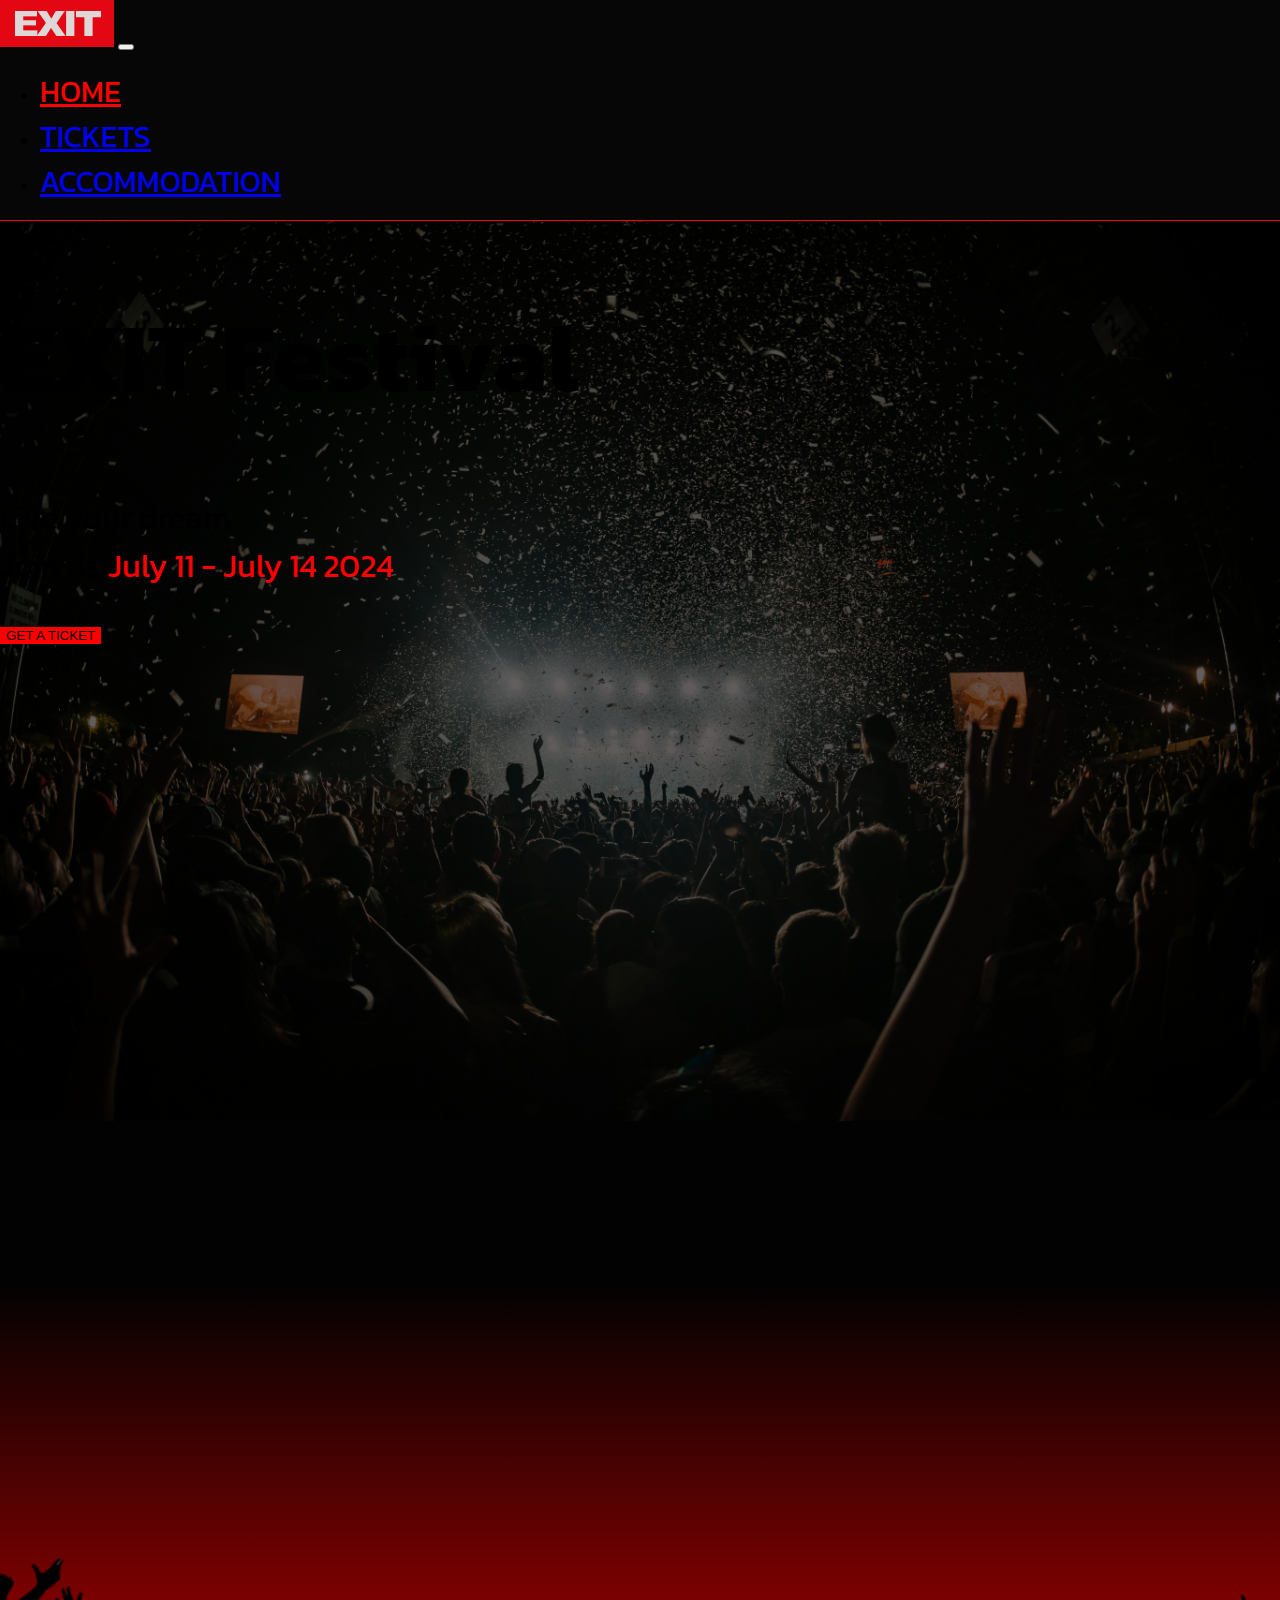
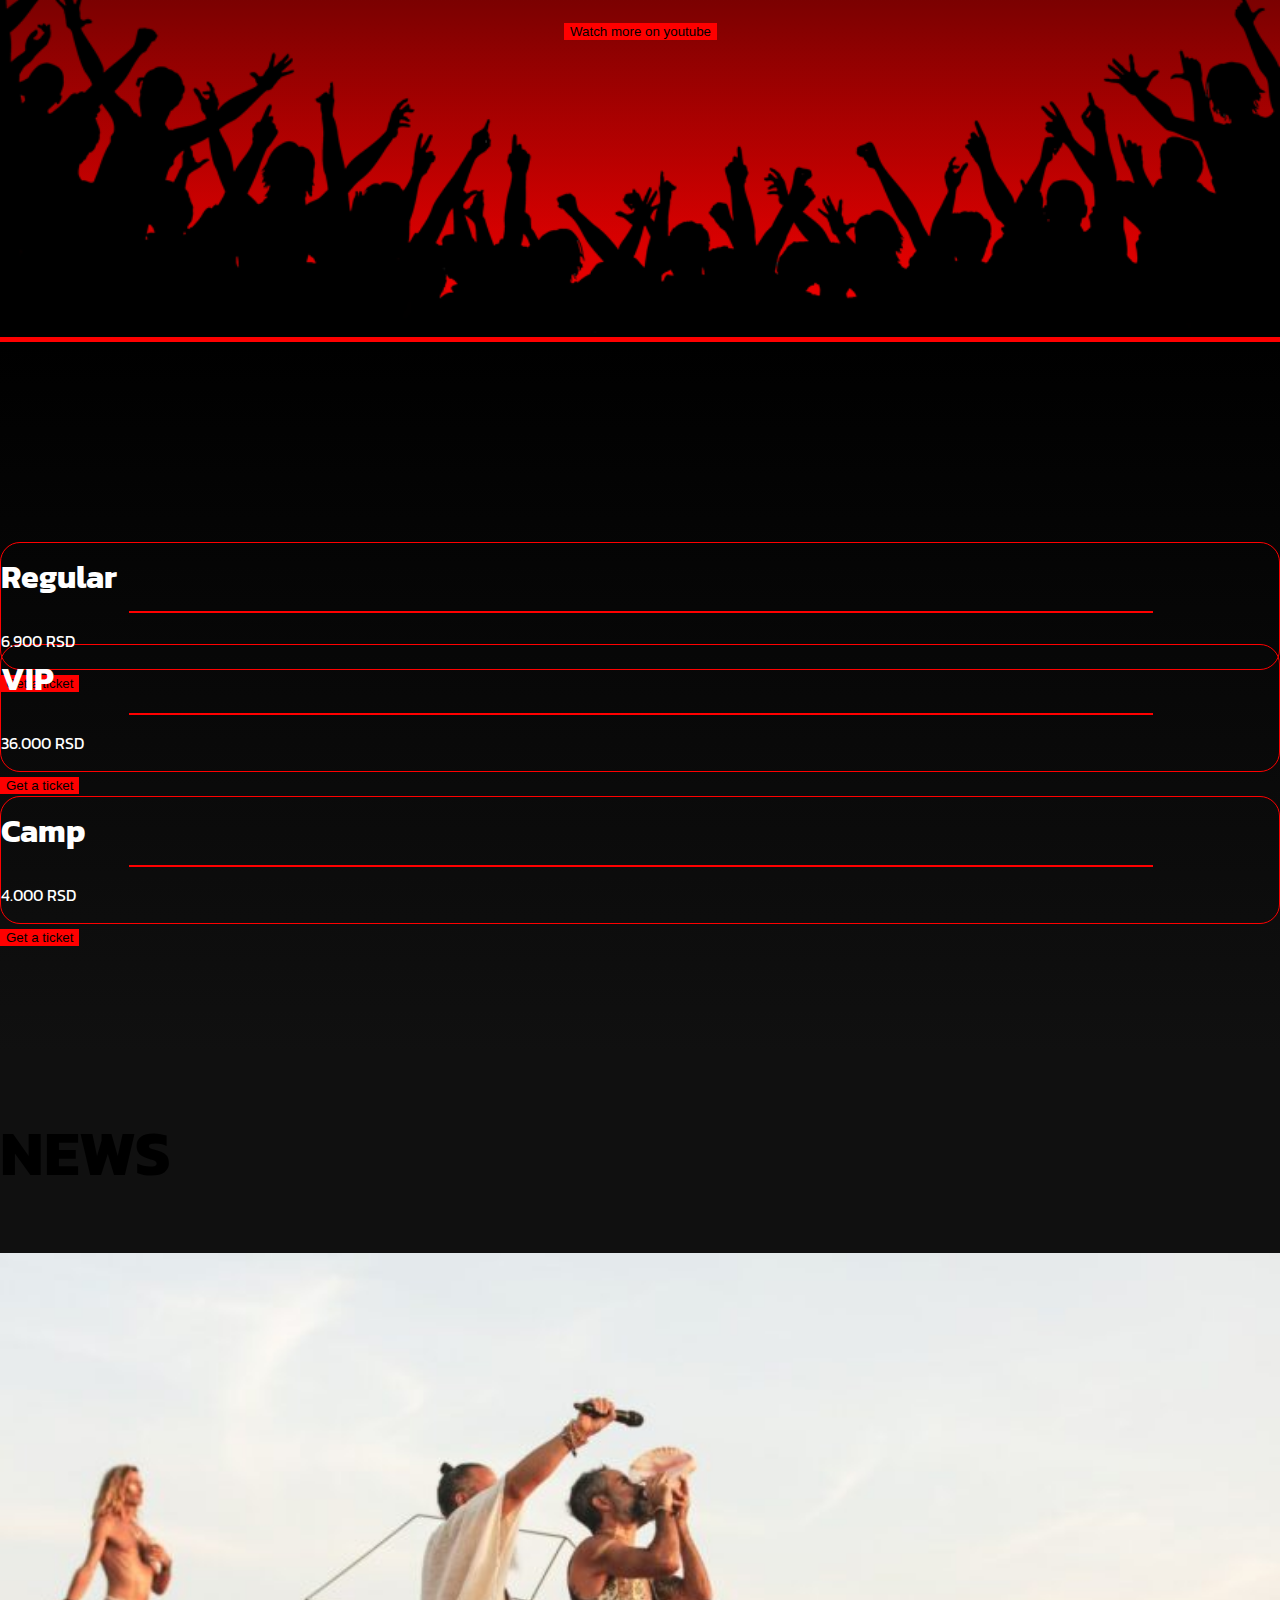
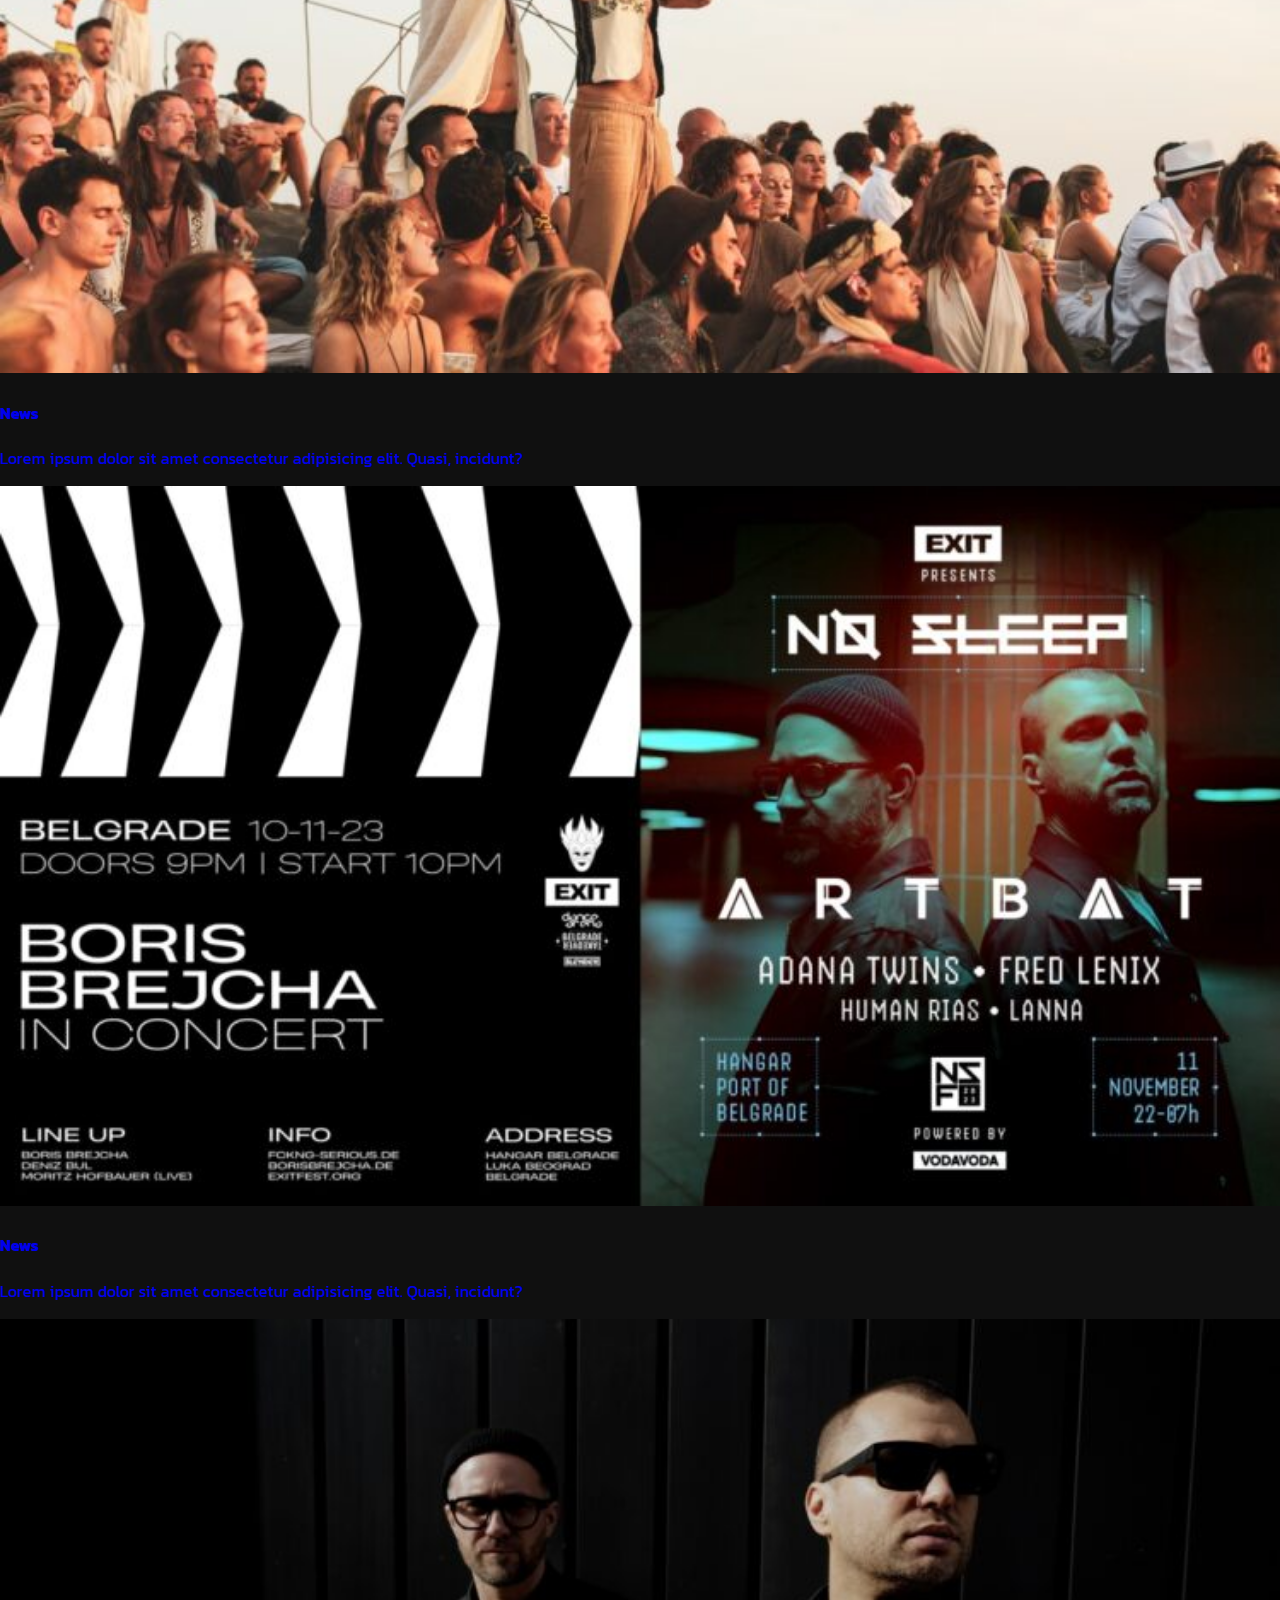
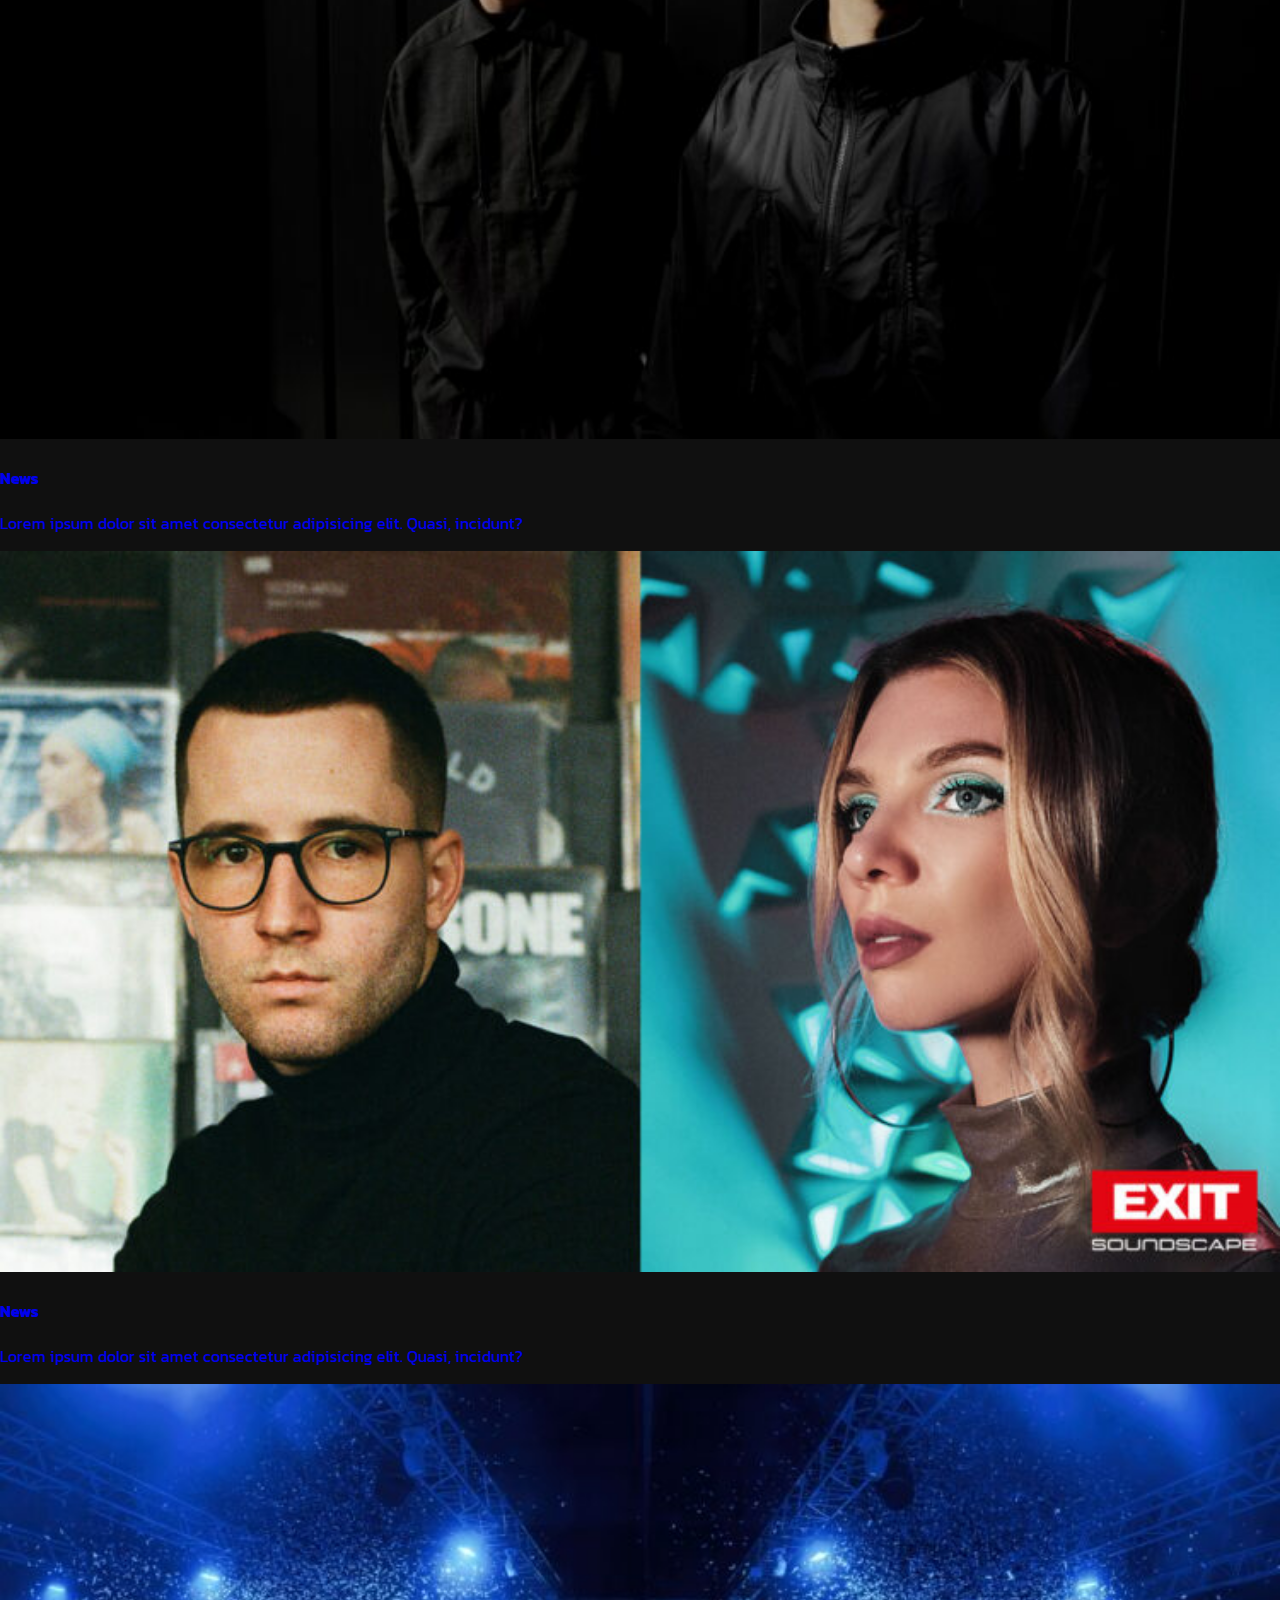
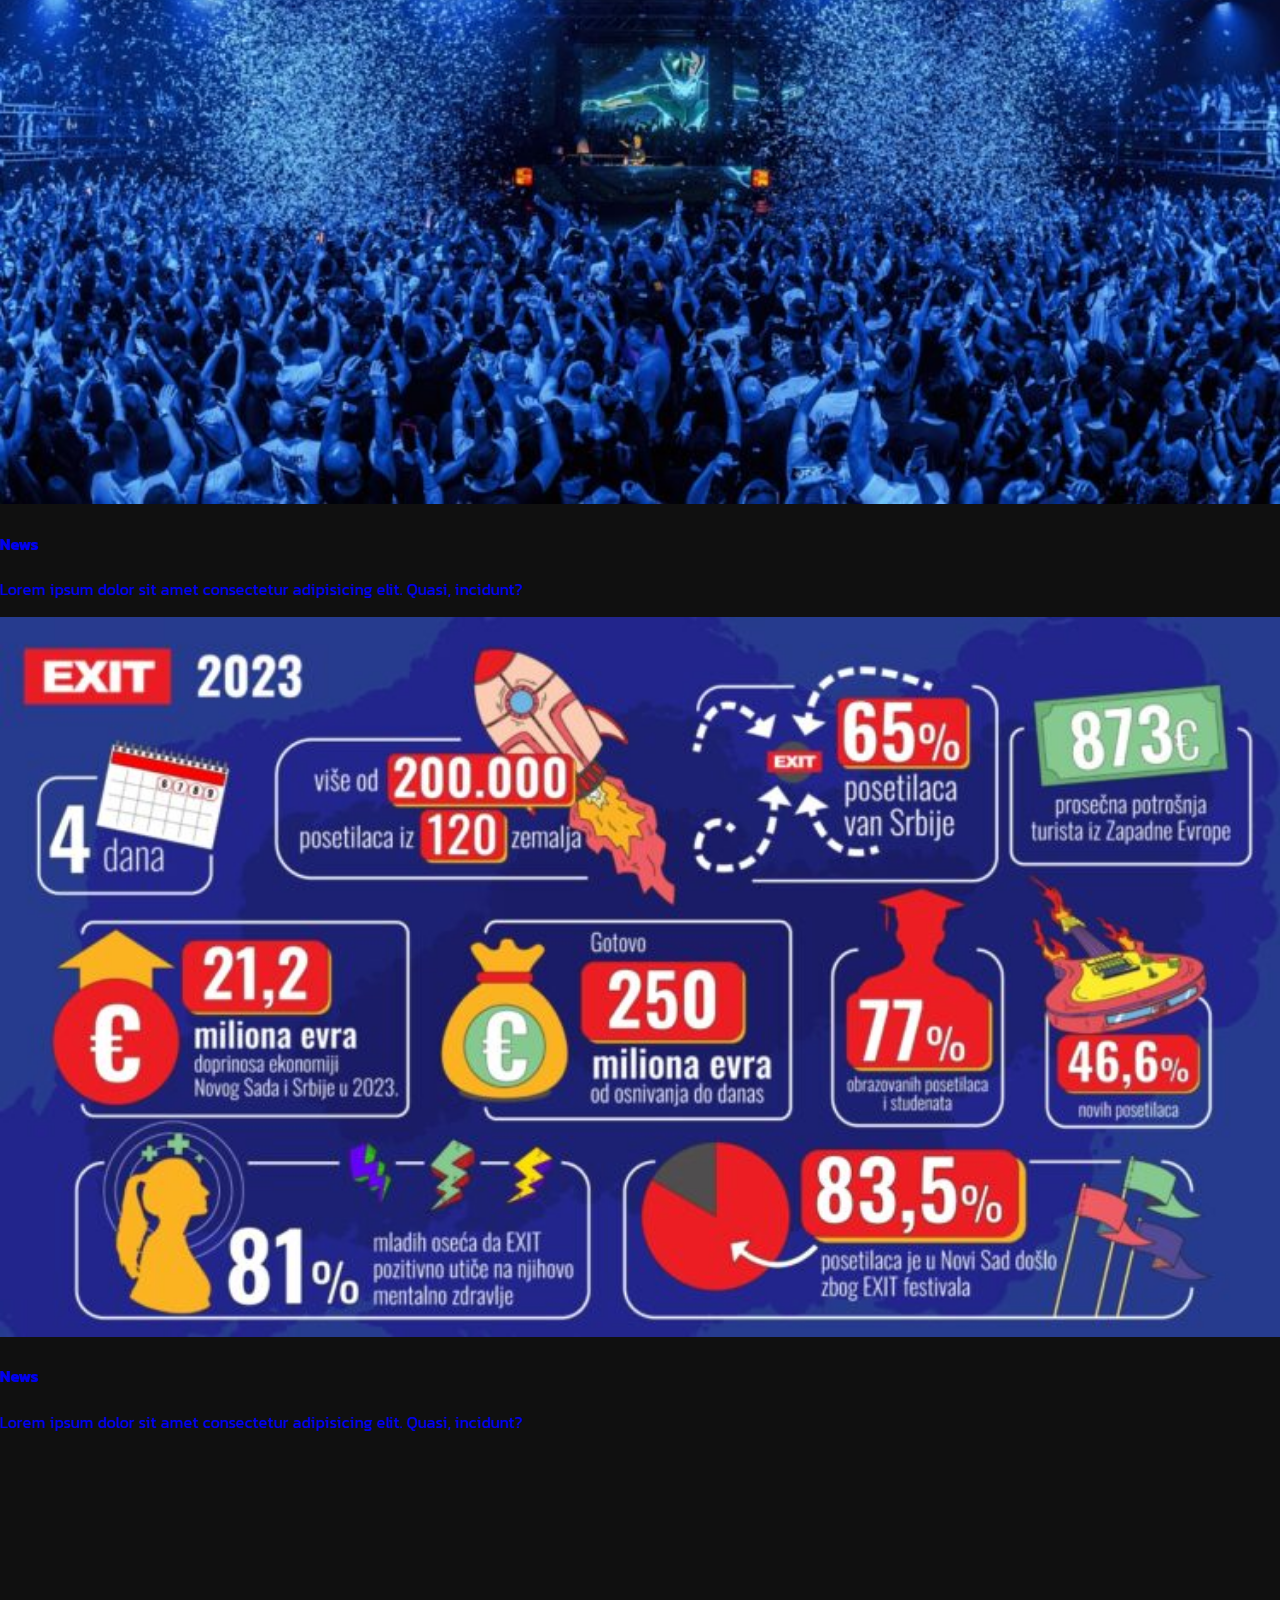
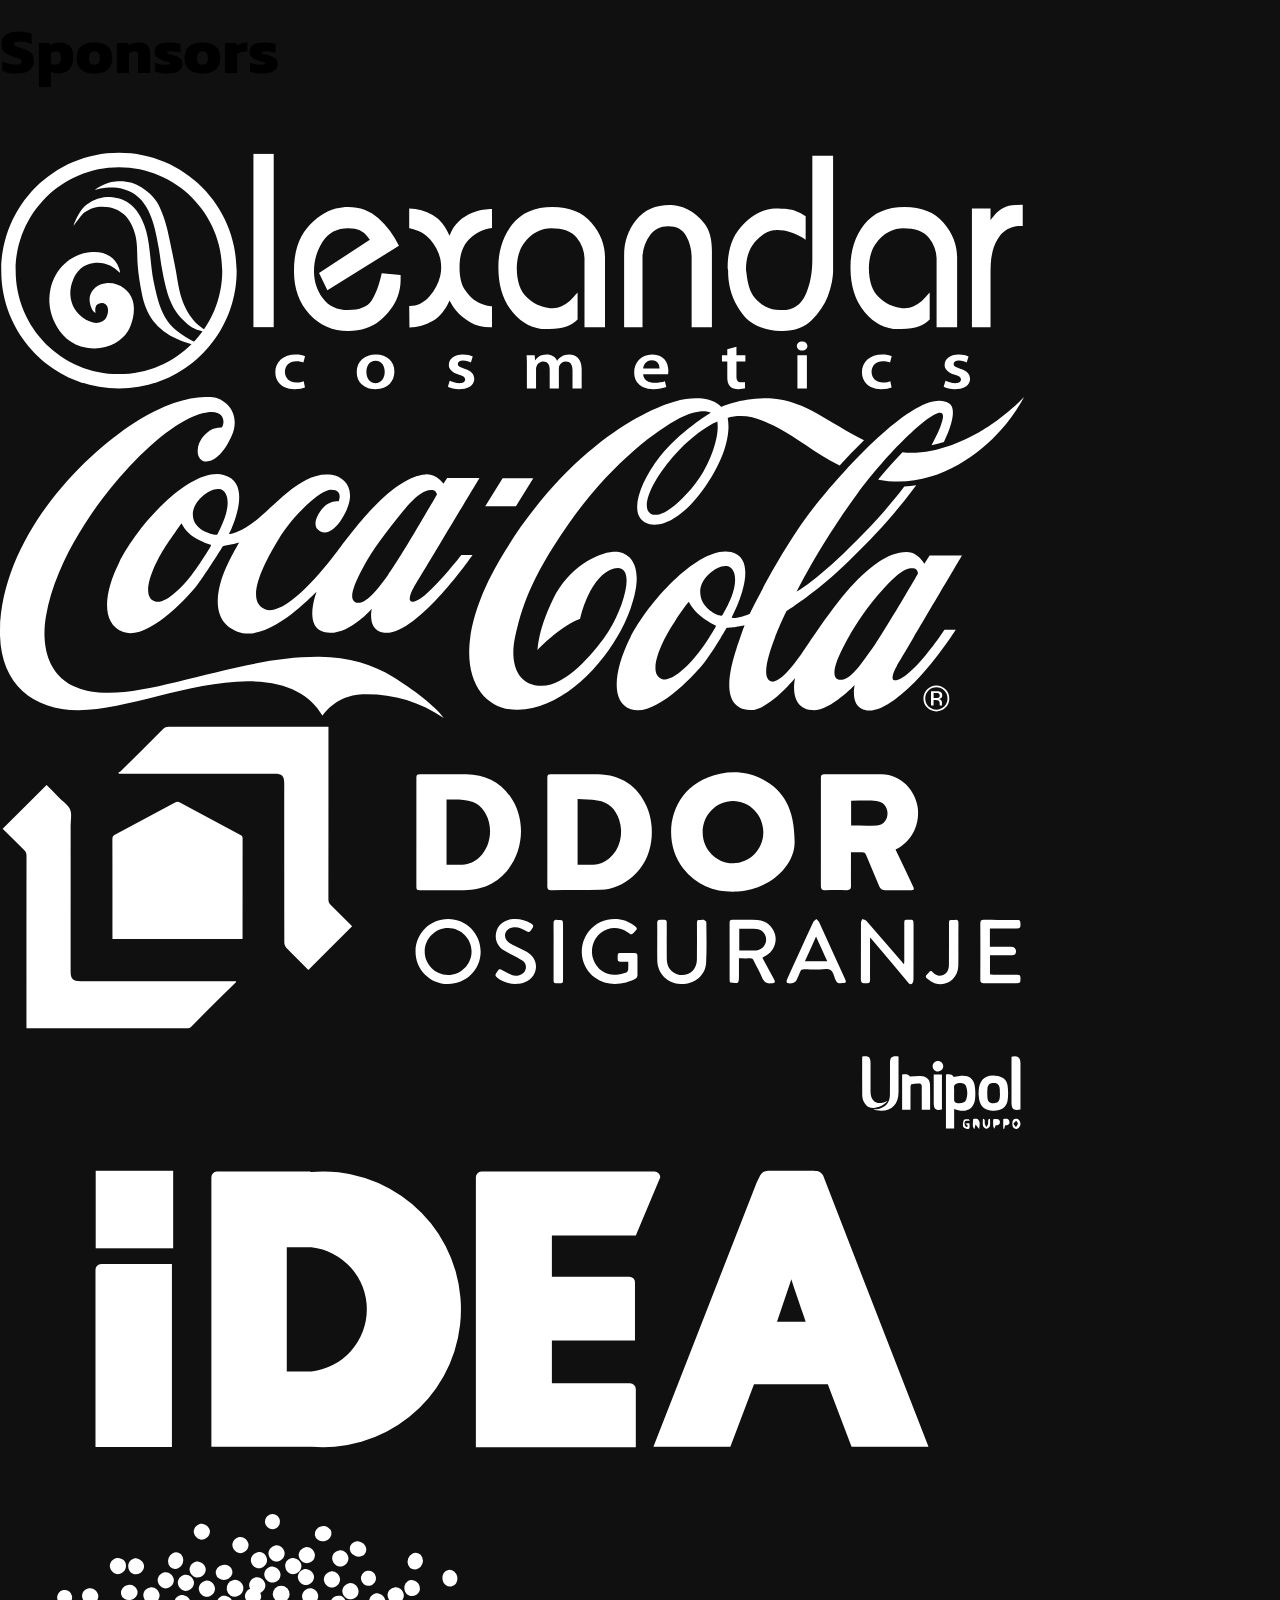
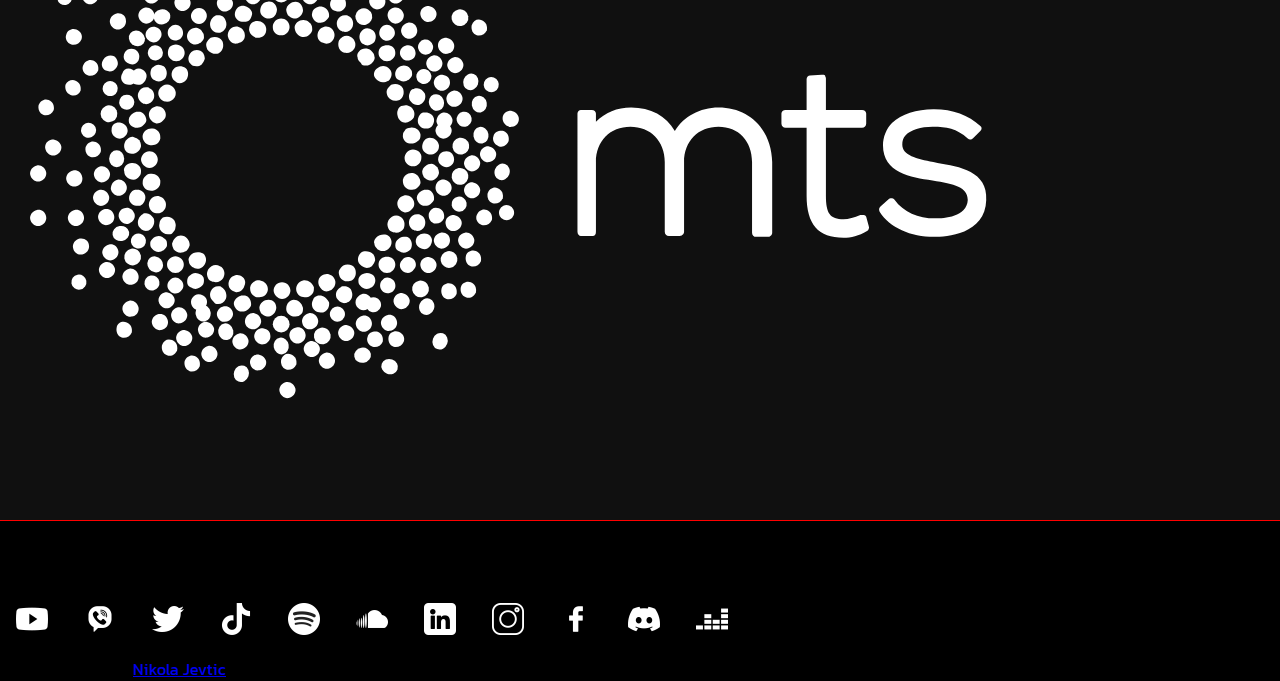
==== commit e095af81: "Last commit" ====
--- a/index.html
+++ b/index.html
@@ -13,39 +13,36 @@
 </head>
 <body>
 
+  <nav class="navbar fixed-top navbar-expand-lg margin-container nav-color">
+    <div class="container-fluid ms-lg-5 me-lg-5">
+       <a class="navbar-brand" href="#"><img src="images/exitlogo.png" alt="Logo"></a>
+       <button class="navbar-toggler" type="button" data-bs-toggle="collapse" data-bs-target="#navbarNav" aria-controls="navbarNav" aria-expanded="false" aria-label="Toggle navigation">
+           <span class="navbar-toggler-icon navbar-dark"></span>
+       </button>
+       <div class="collapse navbar-collapse" id="navbarNav">
+           <ul class="navbar-nav ms-auto">
+               <li class="nav-item me-lg-3">
+                   <a class="nav-link active" aria-current="page" href="#">HOME</a>
+               </li>
+               <li class="nav-item ms-lg-3 me-lg-3">
+                   <a class="nav-link text-white " href="/pages/tickets.html">TICKETS</a>
+               </li>
+               <li class="nav-item ms-lg-3">
+                   <a class="nav-link text-white" href="/pages/accomodation.html">ACCOMMODATION</a>
+               </li>
+           </ul>
+       </div>
+   </div>
+</nav>
+
 
     <section class="hero-section ">
         <div class="bg-image">
                 <div class="overlay d-flex justify-content-center flex-column">
-
-            
-                <nav class="navbar fixed-top navbar-expand-lg margin-container nav-color">
-                     <div class="container-fluid ms-lg-5 me-lg-5">
-                        <a class="navbar-brand" href="#"><img src="images/exitlogo.png" alt="Logo"></a>
-                        <button class="navbar-toggler" type="button" data-bs-toggle="collapse" data-bs-target="#navbarNav" aria-controls="navbarNav" aria-expanded="false" aria-label="Toggle navigation">
-                            <span class="navbar-toggler-icon navbar-dark"></span>
-                        </button>
-                        <div class="collapse navbar-collapse" id="navbarNav">
-                            <ul class="navbar-nav ms-auto">
-                                <li class="nav-item me-lg-3">
-                                    <a class="nav-link active" aria-current="page" href="#">HOME</a>
-                                </li>
-                                <li class="nav-item ms-lg-3 me-lg-3">
-                                    <a class="nav-link text-white " href="#">TICKETS</a>
-                                </li>
-                                <li class="nav-item ms-lg-3">
-                                    <a class="nav-link text-white" href="#">ACCOMMODATION</a>
-                                </li>
-                            </ul>
-                        </div>
-                    </div>
-                </nav>
-
-                
-                <h1 class="h1 text-white text-center">EXIT Festival</h1>
-                <p class="text-white text-center p">Live your dream <br> Join us <span class="text-red">July 11 - July 14 2024</span></p>
-                <div class="d-flex justify-content-center">
-                    <button type="button" class="btn btn-primary col-10 col-sm-10 col-md-6 col-lg-4" disabled>GET A TICKET</button>
+                    <h1 class="h1 text-white text-center">EXIT Festival</h1>
+                    <p class="text-white text-center p">Live your dream <br> Join us <span class="text-red">July 11 - July 14 2024</span></p>
+                    <div class="d-flex justify-content-center">
+                    <button type="button" class="btn btn-primary col-10 col-sm-10 col-md-6 col-lg-4">GET A TICKET</button>
                 </div>
 
             </div>
@@ -60,7 +57,7 @@
         </div>
         <div class="yt-wrapper container-fluid justify-content-center align-items-center d-flex flex-column">
           <iframe class="iframe-h col-lg-4 col-md-8 col-sm-10 col-10" width="560" height="315px" src="https://www.youtube.com/embed/PguTpdETReU?si=XROqxWqFbgXT_dhV" title="YouTube video player" frameborder="0" allow="accelerometer; autoplay; clipboard-write; encrypted-media; gyroscope; picture-in-picture; web-share" allowfullscreen></iframe>
-          <button type="button" class="btn btn-primary mt-3 col-lg-4 col-md-8 col-sm-10 col-10" disabled>Watch more on youtube</button>
+          <button type="button" class="btn btn-primary mt-3 col-lg-4 col-md-8 col-sm-10 col-10">Watch more on youtube</button>
         </div>
 
     </section>
@@ -74,7 +71,7 @@
                     <hr class="horizontal">
                     <p>6.900 RSD</p>
                 </div>
-                <a class="btn-link" href=""><button type="button" class="btn btn-primary my-btn mx-lg-none mx-md-auto mx-sm-auto mx-auto mt-3 col-lg-12 col-md-8 col-sm-10 col-10" disabled>Get a ticket</button></a>
+                <a class="btn-link" href=""><button type="button" class="btn btn-primary my-btn mx-lg-none mx-md-auto mx-sm-auto mx-auto mt-3 col-lg-12 col-md-8 col-sm-10 col-10" >Get a ticket</button></a>
             </div>
 
             <div class="card-btn card-up container-fluid">
@@ -83,7 +80,7 @@
                     <hr class="horizontal">
                     <p>36.000 RSD</p>
                 </div>
-                <a class="btn-link" href=""><button type="button" class="btn btn-primary my-btn mx-lg-none mx-md-auto mx-sm-auto mx-auto mt-3 col-lg-12 col-md-8 col-sm-10 col-10" disabled>Get a ticket</button></a>
+                <a class="btn-link" href=""><button type="button" class="btn btn-primary my-btn mx-lg-none mx-md-auto mx-sm-auto mx-auto mt-3 col-lg-12 col-md-8 col-sm-10 col-10" >Get a ticket</button></a>
             </div>
 
             <div class="card-btn container-fluid">
@@ -92,7 +89,7 @@
                     <hr class="horizontal">
                     <p>4.000 RSD</p>
                 </div>
-                <a class="btn-link" href=""><button type="button" class="btn btn-primary my-btn mx-lg-none mx-md-auto mx-sm-auto mx-auto mt-3 col-lg-12 col-md-8 col-sm-10 col-10" disabled>Get a ticket</button></a>
+                <a class="btn-link" href=""><button type="button" class="btn btn-primary my-btn mx-lg-none mx-md-auto mx-sm-auto mx-auto mt-3 col-lg-12 col-md-8 col-sm-10 col-10" >Get a ticket</button></a>
             </div>
         </div>
 
@@ -103,23 +100,23 @@
         <div class="container d-md-flex d-lg-block text-start justify-content-between">
             <div class="row d-md-flex mx-md-1 flex-column flex-lg-row">
               <div class="col">
-                <a class="link-decor" href="">
+                <a class="link-decor" href="#">
                   <img class="news-img" src="/images/Ada-Divine-Awakening-2023-2-1-750x422.jpg" alt="">
                   <h4 class="text-white">News</h4>
                   <p class="text-white">Lorem ipsum dolor sit amet consectetur adipisicing elit. Quasi, incidunt?</p>
                   </a>
             </div>
               <div class="col">
-                <a class="link-decor" href="">
-                  <img class="news-img" src="/images/Ada-Divine-Awakening-2023-2-1-750x422.jpg" alt="">
-                  <h4 class="text-white">News</h4>
-                  <p class="text-white">Lorem ipsum dolor sit amet consectetur adipisicing elit. Quasi, incidunt?</p>
-                  
-                </a>
-            </div>
-              <div class="col">
-                <a class="link-decor" href="">
-                  <img class="news-img" src="/images/Ada-Divine-Awakening-2023-2-1-750x422.jpg" alt="">
+                <a class="link-decor" href="#">
+                  <img class="news-img" src="/images/1.-EXIT-Belgrade-Takeover-1-750x422.jpg" alt="">
+                  <h4 class="text-white">News</h4>
+                  <p class="text-white">Lorem ipsum dolor sit amet consectetur adipisicing elit. Quasi, incidunt?</p>
+                  
+                </a>
+            </div>
+              <div class="col">
+                <a class="link-decor" href="#">
+                  <img class="news-img" src="/images/ARTBAT-1-1-750x422.jpg" alt="">
                   <h4 class="text-white">News</h4>
                   <p class="text-white">Lorem ipsum dolor sit amet consectetur adipisicing elit. Quasi, incidunt?</p>
                   
@@ -129,24 +126,24 @@
 
             <div class="row d-md-flex flex-column mx-md-1 flex-lg-row">
               <div class="col">
-                <a class="link-decor" href="">
-                  <img class="news-img" src="/images/Ada-Divine-Awakening-2023-2-1-750x422.jpg" alt="">
-                  <h4 class="text-white">News</h4>
-                  <p class="text-white">Lorem ipsum dolor sit amet consectetur adipisicing elit. Quasi, incidunt?</p>
-                  
-                </a>
-            </div>
-              <div class="col">
-                <a class="link-decor" href="">
-                  <img class="news-img" src="/images/Ada-Divine-Awakening-2023-2-1-750x422.jpg" alt="">
+                <a class="link-decor" href="#">
+                  <img class="news-img" src="/images/kolaz_Ilija-Teya_16x9-750x422.jpg" alt="">
+                  <h4 class="text-white">News</h4>
+                  <p class="text-white">Lorem ipsum dolor sit amet consectetur adipisicing elit. Quasi, incidunt?</p>
+                  
+                </a>
+            </div>
+              <div class="col">
+                <a class="link-decor" href="#">
+                  <img class="news-img" src="/images/Boris-Brejcha-„In-Concert-1-1-750x422.jpg" alt="">
                   <h4 class="text-white">News</h4>
                   <p class="text-white">Lorem ipsum dolor sit amet consectetur adipisicing elit. Quasi, incidunt?</p>
                   
                 </a>
             </div>
               <div class="col ">
-                <a class="link-decor" href="">
-                <img class="news-img" src="/images/Ada-Divine-Awakening-2023-2-1-750x422.jpg" alt="">
+                <a class="link-decor" href="#">
+                <img class="news-img" src="/images/Infografika-2023-2-750x422.jpg" alt="">
                 <h4 class="text-white">News</h4>
                 <p class="text-white">Lorem ipsum dolor sit amet consectetur adipisicing elit. Quasi, incidunt?</p>
                 
@@ -196,26 +193,26 @@
           <h4 class="text-white">Socials:</h4>
             <div class="col">
   
-                <a href=""><img class="social" src="images/Icons/youtube.png" alt=""></a>
-                <a href=""><img class="social" src="images/Icons/viber.png" alt=""></a>
-                <a href=""><img class="social" src="images/Icons/twitter.png" alt=""></a>
-              
-  
-                <a href=""><img class="social" src="images/Icons/tik-tok.png" alt=""></a>
-                <a href=""><img class="social" src="images/Icons/spotify.png" alt=""></a>
-              
-  
-                <a href=""><img class="social" src="images/Icons/soundcloud-logotype.png" alt=""></a>
-                <a href=""><img class="social" src="images/Icons/linkedin.png" alt=""></a>
-              
-  
-                <a href=""><img class="social" src="images/Icons/instagram.png" alt=""></a>
-                <a href=""><img class="social" src="images/Icons/facebook.png" alt=""></a>
-              
-  
-                <a href=""><img class="social" src="images/Icons/discord.png" alt=""></a>
-                <a href=""><img class="social" src="images/Icons/deezer.png" alt=""></a>
-              
+              <a href="//www.youtube.com"><img class="social" src="/images/Icons/youtube.png" alt=""></a>
+              <a href="//www.viber.com"><img class="social" src="/images/Icons/viber.png" alt=""></a>
+              <a href="//www.twitter.com"><img class="social" src="/images/Icons/twitter.png" alt=""></a>
+            
+  
+              <a href="//www.tiktok.com"><img class="social" src="/images/Icons/tik-tok.png" alt=""></a>
+              <a href="//www.spotify.com"><img class="social" src="/images/Icons/spotify.png" alt=""></a>
+            
+  
+              <a href="//www.soundcloud.com"><img class="social" src="/images/Icons/soundcloud-logotype.png" alt=""></a>
+              <a href="//www.linkedin.com"><img class="social" src="/images/Icons/linkedin.png" alt=""></a>
+            
+  
+              <a href="//www.instagram.com"><img class="social" src="/images/Icons/instagram.png" alt=""></a>
+              <a href="//www.facebook.com"><img class="social" src="/images/Icons/facebook.png" alt=""></a>
+            
+  
+              <a href="//www.discord.com"><img class="social" src="/images/Icons/discord.png" alt=""></a>
+              <a href="//www.deezer.com"><img class="social" src="/images/Icons/deezer.png" alt=""></a>
+            
             </div>
           </div>
       <div class="text-center p-3" style="background-color: rgba(0, 0, 0, 0.05);">
--- a/style.css
+++ b/style.css
@@ -72,6 +72,10 @@
     margin: 10px 0;
 }
 
+.h4{
+    margin: 0 !important;
+}
+
 .p{
     font-size: 2rem !important;
 }
@@ -135,15 +139,24 @@
 }
 
 .cardd{
-    background-color: red;
+    background-color: transparent;
     color: white;
     border-radius: 20px;
+    border: 1px solid red;
 }
 
 .horizontal{
     border: 1px solid black;
     margin: 10px 10%;
     width: 80%;
+    border-color: red;
+}
+
+.horizontal2{
+    border: 1px solid black;
+    margin: 10px 10%;
+    width: 80%;
+    border-color: black;
 }
 
 .card-up{
@@ -206,3 +219,118 @@
     width: 32px;
     margin: 16px;
 }
+
+
+/*Page2*/
+
+.ticket-page{
+    height: auto;
+    padding: 130px 0;
+}
+
+.ticket{
+    background-color: red;
+    height: 200px;
+    width: 80%;
+    position: relative;
+    top: 10%;
+    margin: 20px 0;
+    color: white ;
+}
+
+.name-date{
+    width: 30%;
+    border-top: 2px solid black;
+    border-right: 1px solid black;
+    border-bottom: 2px solid black;
+    border-left: 2px solid black;
+}
+
+.price-btn{
+    width: 70%;
+    border-top: 2px solid black;
+    border-right: 2px solid black;
+    border-bottom: 2px solid black;
+    border-left: 1px solid black;
+}
+
+.ticket-btn{
+    border: 1px solid black !important;
+    background-color: red !important;
+    color: white!important;
+}
+
+@media screen and (max-width:992px){
+    .ticket{
+        background-color: red;
+        height: 160px;
+        width: 80%;
+        position: relative;
+        top: 10%;
+        margin: 20px 0;
+    }
+}
+
+@media screen and (max-width:450px){
+    .ticket{
+        background-color: red;
+        height: 120px;
+        width: 80%;
+        position: relative;
+        top: 10%;
+        margin: 20px 0;
+        text-align: center;
+    }
+
+    .h4{
+        font-size: 18px !important;
+    }
+
+    .ticket-btn{
+        font-size: 12px !important;
+    }
+
+    .name-date{
+        padding: 10px 5px;
+    }
+}
+
+/*Page3*/
+
+.hidden-btn{
+    display: none;
+    background-color: red !important;
+    border: none;
+}
+.hidden-btn-lg{
+        display: block;
+        background-color: red !important;
+        border: none;
+        position: relative;
+        top: -180px;
+    }
+
+@media  screen and (max-width:992px) {
+    .acc-page{
+        padding: 120px 0;
+    }
+    .acc-image{
+        margin-bottom: -150px;
+    }
+    
+    .hidden-btn-lg{
+        display: none;
+    }
+
+    .hidden-btn{
+        display: block;
+    }
+}
+
+@media  screen and (max-width:450px) {
+
+    .acc-image{
+        margin-bottom: -300px;
+    }
+    
+}
